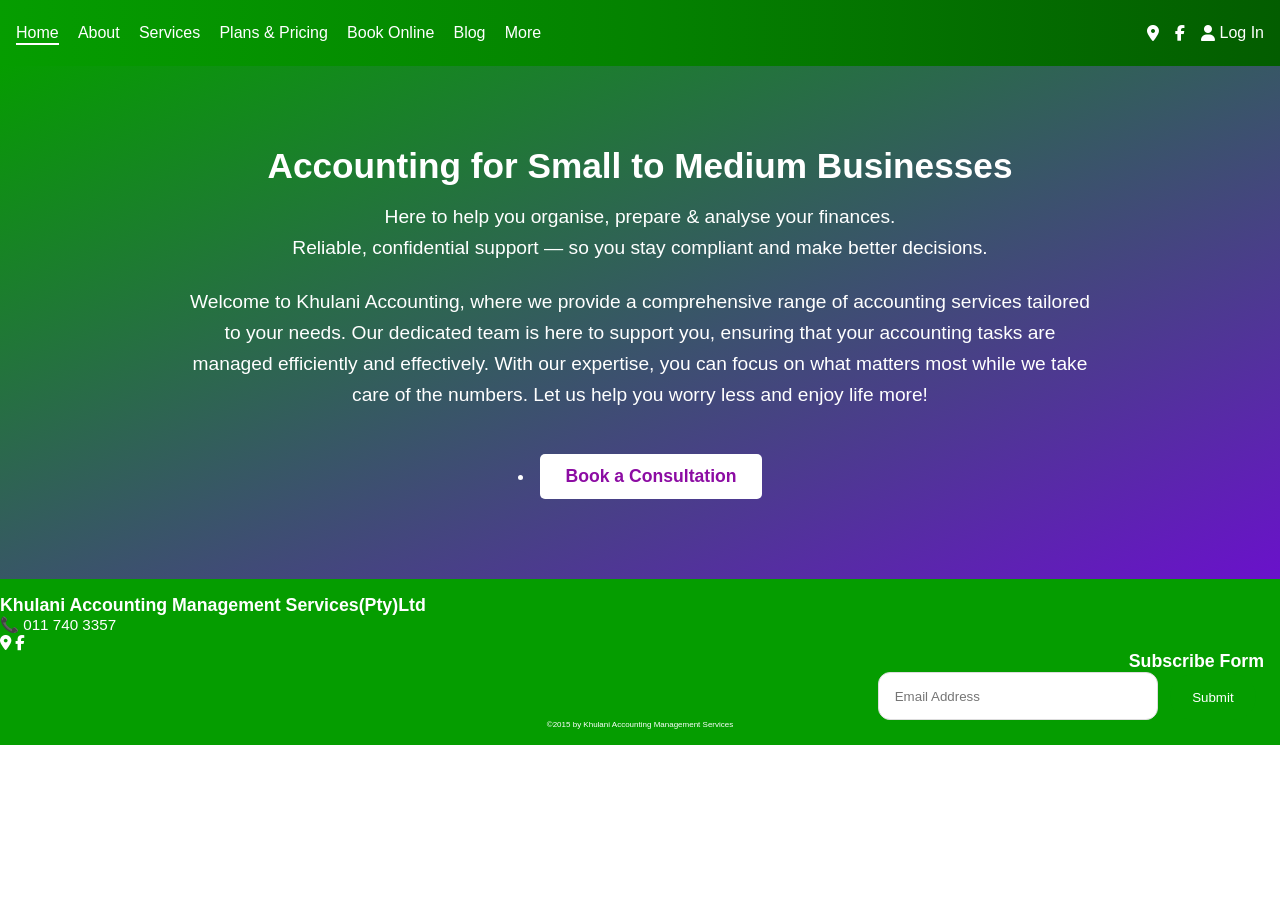
==== index.html @ e210821a "Initial Commit" ====
<!DOCTYPE html>
<html lang="en">
<head>
  <meta charset="UTF-8">
  <meta name="viewport" content="width=device-width, initial-scale=1.0">
  <link rel="icon" href="Images/logo.png" type="image/x-icon">
  <title>Khulani Accounting management services</title>
  <link rel="stylesheet" href="styles.css">
  <link rel="stylesheet" href="https://cdnjs.cloudflare.com/ajax/libs/font-awesome/6.5.0/css/all.min.css">
  <script type="module" src="main.js" defer></script>
</head>
<body>

  <!-- Navbar -->
  <header>
    <nav class="navbar">
      <button id="nav-toggle" class="nav-toggle" aria-label="Toggle navigation">
        <i class="fas fa-bars"></i>
      </button>
      <ul class="nav-links">
        <li><a href="#" data-page="home" class="active-link">Home</a></li>
        <li><a href="#" data-page="about">About</a></li>
        <li><a href="#" data-page="services">Services</a></li>
        <li><a href="#" data-page="pricing">Plans & Pricing</a></li>
        <li><a href="#" data-page="book">Book Online</a></li>
        <li><a href="#" data-page="blog">Blog</a></li>
        <li class="dropdown">
          <a href="#">More</a>
          <ul class="dropdown-menu">
            <li><a href="#" data-page="vacancies">Vacancies</a></li>
            <li><a href="#" data-page="contact">Contact</a></li>
            <li><a href="#" data-page="faq">FAQ</a></li>
            <li><a href="#" data-page="members">Members</a></li>
          </ul>
        </li>
      </ul>
      <div class="nav-icons">
        <a href="https://www.google.com/maps?cid=18111770645987689469" target="_blank"><i class="fas fa-map-marker-alt"></i></a>
        <a href="https://www.facebook.com/RKHAccount" target="_blank"><i class="fab fa-facebook-f"></i></a>
        <a href="#" id="login-btn"><i class="fas fa-user"></i> Log In</a>
      </div>
    </nav>
  </header>

  <!-- Sections -->
  <section id="home" class="page visible hero">
  <h1>Accounting for Small to Medium Businesses</h1>
  <p>Here to help you organise, prepare & analyse your finances.<br>
  Reliable, confidential support — so you stay compliant and make better decisions.</p>

  <p>Welcome to Khulani Accounting, where we provide a comprehensive range of accounting services tailored to your needs. Our dedicated team is here to support you, ensuring that your accounting tasks are managed efficiently and effectively. With our expertise, you can focus on what matters most while we take care of the numbers. Let us help you worry less and enjoy life more!</p>

  <li><a href="#" data-page="book" class="btn">Book a Consultation</a></li>

</section>



<section id="about" class="page">
  <h2>About Khulani Accounting Management Services</h2>

  <!-- Learn All About Us -->
  <div class="about-row">
    <div class="about-text">
      <h3>Learn All About Us</h3>
      <h4>Who We Are</h4>
      <p>Welcome to Khulani Accounting Management Services, your trusted partner in financial clarity and business growth.</p>
      <p>We specialize in delivering professional accounting services tailored to meet the needs of businesses of all sizes.</p>
    </div>
    <div class="about-image">
      <img src="https://images.pexels.com/photos/1181406/pexels-photo-1181406.jpeg?auto=compress&cs=tinysrgb&w=1200" alt="Corporate Team Portrait">
    </div>
  </div>

  <!-- Our Mission -->
  <div class="about-row reverse">
    <div class="about-text">
      <h3>Our Mission</h3>
      <h4>Empowering Success</h4>
      <p>Our mission is to empower businesses with reliable accounting solutions and actionable insights.</p>
      <p>We aim to simplify financial management so you can focus on growth and innovation.</p>
    </div>
    <div class="about-image">
      <img src="https://images.pexels.com/photos/3183171/pexels-photo-3183171.jpeg?auto=compress&cs=tinysrgb&w=1200" alt="Mission Vision Statement">
    </div>
  </div>

  <!-- Our Team & Philosophy -->
  <div class="about-row">
    <div class="about-text">
      <h3>Our Team & Philosophy</h3>
      <h4>Driven by Excellence</h4>
      <p>Our team is composed of experienced professionals committed to transparency, trust, and excellence.</p>
      <p>We believe in building strong relationships with our clients and delivering solutions that matter.</p>
    </div>
    <div class="about-image">
      <img src="https://images.pexels.com/photos/3184360/pexels-photo-3184360.jpeg?auto=compress&cs=tinysrgb&w=1200" alt="Collaboration Philosophy">
    </div>
  </div>

  <!-- Our Commitment -->
  <div class="about-row reverse">
    <div class="about-text">
      <h3>Our Commitment</h3>
      <h4>Focused on Your Success</h4>
      <p>We are committed to guiding you through every financial challenge with clarity and confidence.</p>
      <p>Our solutions are designed to ensure compliance, efficiency, and long‑term sustainability.</p>
    </div>
    <div class="about-image">
      <img src="https://images.pexels.com/photos/5676679/pexels-photo-5676679.jpeg?auto=compress&cs=tinysrgb&w=1200" alt="Handshake Commitment">
    </div>
  </div>

  <!-- Our Way -->
  <div class="about-row">
    <div class="about-text">
      <h3>Our Way</h3>
      <h4>Building Trust Together</h4>
      <p>At Khulani Accounting Management Services, we believe in working hand‑in‑hand with our clients to build trust and achieve shared success.</p>
      <p>Our way is simple: transparency, accountability, and a relentless focus on delivering value.</p>
    </div>
    <div class="about-image">
      <img src="https://images.pexels.com/photos/3184299/pexels-photo-3184299.jpeg?auto=compress&cs=tinysrgb&w=1200" alt="Company Values Icons">
    </div>
  </div>
</section>



<section id="services" class="page">
  <h2>Our Expert Services</h2>

  <!-- Business Consulting -->
  <div class="service-row">
    <div class="service-text">
      <h3>Business Consulting Services</h3>
      <h4>Streamlining Operations</h4>
      <p>Welcome to Khulani Accounting Management Services, where our consulting solutions are designed to let you focus on what truly matters — growing your business!</p>
      <p>We provide tailored strategies to improve efficiency, reduce costs, and empower your team with actionable insights.</p>
    </div>
    <div class="service-image">
      <img src="https://images.pexels.com/photos/3184466/pexels-photo-3184466.jpeg?auto=compress&cs=tinysrgb&w=1200" alt="Business Consulting Meeting">
    </div>
  </div>

  <!-- Financial Strategy -->
  <div class="service-row reverse">
    <div class="service-text">
      <h3>Financial Strategy</h3>
      <h4>Driving Sustainable Growth</h4>
      <p>Stay proactive with our financial consulting services that keep you ahead of industry trends and regulatory requirements.</p>
      <p>We leverage industry insights and analytical tools to provide actionable strategies and plans aligned with your objectives.</p>
      <p>By entrusting your financial strategy to us, you can focus on expanding your business and maximizing profitability.</p>
      <p>Contact us today to explore how we can help you achieve your business vision!</p>
    </div>
    <div class="service-image">
      <img src="https://images.pexels.com/photos/669615/pexels-photo-669615.jpeg?auto=compress&cs=tinysrgb&w=1200" alt="Financial Planning Charts">
    </div>
  </div>

  <!-- Tax Planning -->
  <div class="service-row">
    <div class="service-text">
      <h3>Tax Planning</h3>
      <h4>Optimizing Your Financial Health</h4>
      <p>Our tax specialists offer customized planning services to mitigate your tax liabilities and enhance your financial well-being.</p>
      <p>With extensive expertise in compliance and regulations, we guide you through complex tax scenarios with confidence and clarity.</p>
      <p>We ensure you benefit from all available opportunities, helping you navigate the intricacies of taxation effectively.</p>
    </div>
    <div class="service-image">
      <img src="https://images.pexels.com/photos/669610/pexels-photo-669610.jpeg?auto=compress&cs=tinysrgb&w=1200" alt="Tax Planning Documents">
    </div>
  </div>

  <!-- Business Analysis & Audit -->
  <div class="service-row reverse">
    <div class="service-text">
      <h3>Business Analysis & Audit Services</h3>
      <h4>Ensuring Transparency and Trust</h4>
      <p>Regardless of your business's size or nature, our experts deliver comprehensive analysis and auditing services.</p>
      <p>We cater to a diverse client base, ensuring both individual and organizational needs are met with precision and care.</p>
      <p>Our audits strengthen accountability, build trust, and provide clear insights into your operations.</p>
    </div>
    <div class="service-image">
      <img src="https://images.pexels.com/photos/669622/pexels-photo-669622.jpeg?auto=compress&cs=tinysrgb&w=1200" alt="Audit Team Reviewing Data">
    </div>
  </div>

  <!-- Operational Consulting -->
  <div class="service-row">
    <div class="service-text">
      <h3>Operational Consulting</h3>
      <h4>Strategic guidance to refine your operational processes, enhance productivity, and facilitate effective resource management.</h4>
      <ul>
        <li><strong>Management Solutions:</strong> Customized strategies to optimize team performance, foster collaboration, and empower leadership.</li>
        <li><strong>Strategic Development:</strong> Holistic planning aligned with long-term business goals and marketplace complexities.</li>
        <li><strong>Advisory Services:</strong> Continuous support to adapt to evolving market conditions and sustain a competitive edge.</li>
      </ul>
      <p>Our operational consulting ensures your business remains competitive, agile, and future-ready.</p>
    </div>
    <div class="service-image">
      <img src="https://images.pexels.com/photos/3184300/pexels-photo-3184300.jpeg?auto=compress&cs=tinysrgb&w=1200" alt="Office Teamwork Discussion">
    </div>
  </div>
</section>





  <section id="pricing" class="page">
  <h2>Plans & Pricing</h2>
  <div class="pricing-grid">
    <!-- Starter Plan -->
    <div class="plan">
      <img src="https://images.pexels.com/photos/6693655/pexels-photo-6693655.jpeg?auto=compress&cs=tinysrgb&w=600" alt="Starter Plan Image" />
      <h3>Starter</h3>
      <p class="price">R 1 500 / month</p>
      <ul>
        <li>Dedicated accountant</li>
        <li>Cloud-based software</li>
        <li>Processing & reconciliation</li>
        <li>1 Payslip per month</li>
        <li>EMP 201, UIF, EMP 501</li>
        <li>Provisional & Annual taxation</li>
        <li>Annual Financial Statements</li>
        <li>Perfect for companies with turnover < R1mil</li>
      </ul>
      <button class="buy-btn" data-plan="Starter">Buy Now</button>
    </div>

    <!-- Professional Plan -->
    <div class="plan">
      <img src="https://images.unsplash.com/photo-1554224154-22dec7ec8818?auto=compress&cs=tinysrgb&w=600" alt="Professional Plan Image" />
      <h3>Professional</h3>
      <p class="price">R 2 500 / month</p>
      <ul>
        <li>Dedicated accountant</li>
        <li>Cloud-based software</li>
        <li>Processing & reconciliation</li>
        <li>2–5 Payslips per month</li>
        <li>EMP 201, UIF, EMP 501</li>
        <li>Provisional & Annual taxation</li>
        <li>Annual Financial Statements</li>
        <li>VAT Submission</li>
        <li>Annual tax clearance certificate</li>
        <li>Perfect for companies with turnover R1mil–R2mil</li>
      </ul>
      <button class="buy-btn" data-plan="Professional">Buy Now</button>
    </div>

    <!-- Enterprise Plan -->
    <div class="plan">
      <img src="https://images.pexels.com/photos/6693661/pexels-photo-6693661.jpeg?auto=compress&cs=tinysrgb&w=600" alt="Enterprise Plan Image" />
      <h3>Enterprise</h3>
      <p class="price">R 4 500 / month</p>
      <ul>
        <li>Dedicated accountant</li>
        <li>Cloud-based software</li>
        <li>Processing & reconciliation</li>
        <li>10 Payslips per month</li>
        <li>EMP 201, UIF, EMP 501</li>
        <li>Provisional & Annual taxation</li>
        <li>Annual Financial Statements</li>
        <li>VAT Submissions</li>
        <li>Tax clearance certificates</li>
        <li>COIDA</li>
        <li>Perfect for companies up to R5mil</li>
      </ul>
      <button class="buy-btn" data-plan="Enterprise">Buy Now</button>
    </div>
  </div>
</section>




<section id="book" class="page">
  <h2>Book Online</h2>
  <p>Schedule your consultation with our team today.</p>

  <div class="book-grid">
    <!-- Consulting -->
    <div class="book-card">
      <h3>Consulting</h3>
      <p>Accounting consulting</p>
      <p><strong>Duration:</strong> 1 hr</p>
      <p><strong>Price:</strong> R 500</p>
      <a href="#" class="btn book-btn" data-service="Consulting">Book Now</a>
    </div>

    <!-- Assessment Meeting -->
    <div class="book-card">
      <h3>Assessment Meeting</h3>
      <p>Identify your business’s individual needs</p>
      <p><strong>Duration:</strong> 1 hr</p>
      <p><strong>Price:</strong> FREE</p>
      <a href="#" class="btn book-btn" data-service="Assessment Meeting">Book Now</a>
    </div>

    <!-- Business Plan -->
    <div class="book-card">
      <h3>Business Plan</h3>
      <p>Preparation of business plan for new or established businesses</p>
      <p><strong>Duration:</strong> 1 hr</p>
      <p><strong>Price:</strong> R 2 500</p>
      <a href="#" class="btn book-btn" data-service="Business Plan">Book Now</a>
    </div>
  </div>

  <div class="book-grid">
    <!-- Company Registration -->
    <div class="book-card">
      <h3>Company Registration</h3>
      <p>New company registration</p>
      <p><strong>Duration:</strong> 1 hr</p>
      <p><strong>Price:</strong> R 850</p>
      <a href="#" class="btn book-btn" data-service="Company Registration">Book Now</a>
    </div>

    <!-- B-BBEE Certificate -->
    <div class="book-card">
      <h3>B-BBEE Certificate</h3>
      <p>Certificates for Exempted Micro Enterprises</p>
      <p><strong>Duration:</strong> 15 min</p>
      <p><strong>Price:</strong> R 850</p>
      <a href="#" class="btn book-btn" data-service="B-BBEE Certificate">Book Now</a>
    </div>
  </div>
</section>




  <section id="blog" class="page">
    <h2>Blog</h2>
    <p>Stay updated with our latest articles on accounting, compliance, and business growth.</p>
    <img src="https://images.unsplash.com/photo-1515378791036-0648a3ef77b2?auto=format&fit=crop&w=1200&q=80" alt="Blog posts preview" />
  </section>

  <section id="vacancies" class="page">
    <h2>Vacancies</h2>
    <p>Join our growing team. Explore current opportunities and build your career with RKH Accounting.</p>
    <img src="https://images.unsplash.com/photo-1522075469751-3a6694fb2f61?auto=format&fit=crop&w=1200&q=80" alt="Careers at RKH Accounting" />
  </section>

  <section id="contact" class="page">
    <h2>Contact Us</h2>
    <p>📞 011 740 3357</p>

    <div class="contact-grid">
      <div class="contact-card">
        <p class="contact-intro">
          Have a question or need support? Send us a message and our team will respond within one business day.
        </p>

        <form class="contact-form">
          <div class="form-row">
            <label for="contact-name">Name</label>
            
            <input id="contact-name" type="text" placeholder="Your Name" required>
          </div>

          <div class="form-row">
            <label for="contact-email">Email</label>
            <input id="contact-email" type="email" placeholder="Your Email" required>
          </div>

          <div class="form-row">
            <label for="contact-message">Message</label>
            <textarea id="contact-message" placeholder="Write your message here" required></textarea>
          </div>

          <button type="submit" class="btn">Send Message</button>
        </form>
      </div>
    </div>
  </section>

  <section id="faq" class="page">
    <h2>FAQ</h2>
    <p>Answers to common questions about our services, pricing, and processes.</p>
    <div id="faq-list" class="faq-list">
      <p>Loading FAQs from the database...</p>
    </div>
    <img src="https://images.unsplash.com/photo-1581090700227-4c4f7a3b6d3d?auto=format&fit=crop&w=1200&q=80" alt="FAQ illustration" />
  </section>

  <section id="members" class="page">
    <h2>Members Area</h2>
    <p>Exclusive resources for registered members.</p>
    <img src="https://images.unsplash.com/photo-1521791136064-1c2a4c1c1c1c?auto=format&fit=crop&w=1200&q=80" alt="Members portal" />
  </section>

<!-- Login & Register Modal -->
<div id="login-modal" class="modal">
  <div class="modal-content">
    <span class="close">&times;</span>
    <h2>User Access</h2>

    <!-- Tabs -->
    <div class="tab-buttons">
      <button id="show-login" class="active">Login</button>
      <button id="show-register">Register</button>
    </div>

    <!-- Login Form -->
    <form id="login-form" class="form-section visible">
      <input type="text" id="login-username" placeholder="Username" required>
      <div class="password-wrapper">
        <input type="password" id="login-password" placeholder="Password" required>
        <span class="toggle-password" data-target="login-password" aria-label="Show password"><i class="fas fa-eye"></i></span>
      </div>
      <button type="submit">Login</button>
    </form>

    <!-- Register Form -->
    <form id="register-form" class="form-section">
      <input type="text" id="register-username" placeholder="Choose a Username" required>
      <input type="email" id="register-email" placeholder="Email" required>
      <div class="password-wrapper">
        <input type="password" id="register-password" placeholder="Password" required>
        <span class="toggle-password" data-target="register-password" aria-label="Show password"><i class="fas fa-eye"></i></span>
      </div>
      <div class="password-wrapper">
        <input type="password" id="register-confirm" placeholder="Confirm Password" required>
        <span class="toggle-password" data-target="register-confirm" aria-label="Show password"><i class="fas fa-eye"></i></span>
      </div>
      <button type="submit">Register</button>
    </form>
  </div>
</div>
  

  <!-- Footer -->
 <footer>
  <div class="footer-container">
    <!-- Left side -->
    <div class="footer-left">
      <h3>Khulani Accounting Management Services(Pty)Ltd</h3>
      <p>📞 011 740 3357</p>
      <div class="footer-icons">
        <a href="https://www.google.com/maps?cid=18111770645987689469" target="_blank"><i class="fas fa-map-marker-alt"></i></a>
        <a href="https://www.facebook.com/RKHAccount" target="_blank"><i class="fab fa-facebook-f"></i></a>
      </div>
    </div>

    <!-- Right side -->
    <div class="footer-right">
      <h3>Subscribe Form</h3>
      <form class="subscribe-form">
        <input type="email" placeholder="Email Address" required>
        <button type="submit">Submit</button>
      </form>
    </div>
  </div>

  <!-- Bottom -->
  <div class="footer-bottom">
    <p>©2015 by Khulani Accounting Management Services</p>
  </div>
</footer>


<div id="custom-popup" class="custom-popup">
  <div class="popup-content">
    <span class="popup-close">&times;</span>
    <h2 id="popup-title">Book Your Service</h2>
    <p id="popup-message">Please select a date and time.</p>

    <form id="popup-form">
      <label for="popup-date">Select Date:</label>
      <input type="date" id="popup-date" required>

      <label for="popup-time">Select Time:</label>
      <input type="time" id="popup-time" required>

      <label>Payment Method:</label>
      <div>
        <input type="radio" id="pay-online" name="payment" value="Online" required>
        <label for="pay-online">Pay Online</label>
      </div>
      <div>
        <input type="radio" id="pay-meeting" name="payment" value="At Meeting">
        <label for="pay-meeting">Pay at Meeting</label>
      </div>

      <label>Session Type:</label>
      <div>
        <input type="radio" id="in-person" name="session" value="In Person" required>
        <label for="in-person">In Person</label>
      </div>
      <div>
        <input type="radio" id="online-session" name="session" value="Online">
        <label for="online-session">Online Session</label>
      </div>

      <button type="submit" class="btn">Confirm Booking</button>
    </form>
  </div>
</div>



<!-- Pricing Popup -->
<div id="pricing-popup" class="custom-popup">
  <div class="popup-content">
    <span class="popup-close">&times;</span>
    <h2 id="pricing-title">Purchase Plan</h2>
    <p id="pricing-message">Please select your payment method for this plan.</p>

    <form id="pricing-form">
      <label>Payment Method:</label>
      <div class="option-group">
        <input type="radio" id="pay-card" name="payment" value="Card" required>
        <label for="pay-card">Credit/Debit Card</label>

        <input type="radio" id="pay-bank" name="payment" value="Bank Transfer">
        <label for="pay-bank">Bank Transfer</label>

        <input type="radio" id="pay-other" name="payment" value="Other">
        <label for="pay-other">Other</label>
      </div>

      <button type="submit" class="btn">Confirm Purchase</button>
    </form>
  </div>
</div>

<div id="blog-popup" class="popup" style="display:none;">
  <div class="popup-content">
    <span class="popup-close">&times;</span>
    <h2 id="popup-blog-title"></h2>
    <img id="popup-blog-image" alt="">
    <div id="popup-blog-content" class="popup-scroll"></div>
  </div>
</div>



</body>
</html>
---- styles.css ----
/* Base Reset */
* { margin: 0; padding: 0; box-sizing: border-box; }
html, body { height: 100%; width: 100%; }
body { font-family: "Segoe UI", Arial, sans-serif; background: #fff; color: #333; }

/* ===== ANIMATIONS ===== */

@keyframes fadeIn {
  from {
    opacity: 0;
  }
  to {
    opacity: 1;
  }
}

@keyframes fadeOut {
  from {
    opacity: 1;
  }
  to {
    opacity: 0;
  }
}

@keyframes slideInUp {
  from {
    opacity: 0;
    transform: translateY(30px);
  }
  to {
    opacity: 1;
    transform: translateY(0);
  }
}

@keyframes slideInDown {
  from {
    opacity: 0;
    transform: translateY(-30px);
  }
  to {
    opacity: 1;
    transform: translateY(0);
  }
}

@keyframes slideInLeft {
  from {
    opacity: 0;
    transform: translateX(-30px);
  }
  to {
    opacity: 1;
    transform: translateX(0);
  }
}

@keyframes slideInRight {
  from {
    opacity: 0;
    transform: translateX(30px);
  }
  to {
    opacity: 1;
    transform: translateX(0);
  }
}

@keyframes scaleIn {
  from {
    opacity: 0;
    transform: scale(0.95);
  }
  to {
    opacity: 1;
    transform: scale(1);
  }
}

@keyframes slideOutUp {
  from {
    opacity: 1;
    transform: translateY(0);
  }
  to {
    opacity: 0;
    transform: translateY(-50px);
  }
}

@keyframes slideOutDown {
  from {
    opacity: 1;
    transform: translateY(0);
  }
  to {
    opacity: 0;
    transform: translateY(50px);
  }
}

@keyframes glow {
  0%, 100% {
    box-shadow: 0 0 5px rgba(0, 123, 255, 0.5);
  }
  50% {
    box-shadow: 0 0 20px rgba(0, 123, 255, 0.8);
  }
}

/* Navbar */
header {
  background: linear-gradient(to right, #059d00, #a5cca4, #035d00);
  padding: 0.75rem 2rem;
  color: #fff;
}
.navbar { 
  display: flex; 
  justify-content: space-between; 
  align-items: center; 
}
.nav-links { 
  list-style: none; 
  display: flex; 
  gap: 1.5rem; 
}
.nav-links li {
  animation: slideInDown 0.5s ease-out;
  animation-fill-mode: both;
}
.nav-links li:nth-child(1) { animation-delay: 0.1s; }
.nav-links li:nth-child(2) { animation-delay: 0.2s; }
.nav-links li:nth-child(3) { animation-delay: 0.3s; }
.nav-links li:nth-child(4) { animation-delay: 0.4s; }
.nav-links li:nth-child(5) { animation-delay: 0.5s; }
.nav-links li:nth-child(6) { animation-delay: 0.6s; }
.nav-links li:nth-child(7) { animation-delay: 0.7s; }
.nav-links a {
  text-decoration: none;
  color: #fff;
  font-weight: 500;
  padding-bottom: 2px;
  transition: all 0.3s ease;
  position: relative;
}
.nav-links a:hover { 
  opacity: 0.8;
  transform: translateY(-3px);
}
.nav-links a.active-link { 
  border-bottom: 2px solid #fff;
  animation: glow 1.5s ease-in-out infinite;
}

/* Dropdown */
.dropdown { position: relative; }
.dropdown-menu {
  display: none;
  position: absolute;
  background: #fff;
  color: #333;
  list-style: none;
  padding: 0.5rem 0;
  margin: 0;
  top: 100%;
  left: 0;
  min-width: 160px;
  box-shadow: 0 2px 6px rgba(0,0,0,0.15);
  animation: slideInUp 0.3s ease-out;
  animation-fill-mode: both;
}
.dropdown-menu li { 
  padding: 0.5rem 1rem;
  transition: all 0.3s ease;
}
.dropdown-menu li a {
  color: #333;
  text-decoration: none;
  display: block;
}
.dropdown-menu li a:hover { 
  background: #b00096;
  color: #fff;
  transform: translateX(5px);
}
.dropdown:hover .dropdown-menu { display: block; }

/* Icons */
.nav-icons { 
  display: flex; 
  align-items: center; 
  gap: 1rem; 
}
.nav-icons a {
  color: #fff;
  text-decoration: none;
  display: flex;
  align-items: center;
  gap: 0.3rem;
  transition: all 0.3s ease;
  animation: slideInDown 0.5s ease-out;
  animation-fill-mode: both;
}
.nav-icons a:nth-child(1) { animation-delay: 0.8s; }
.nav-icons a:nth-child(2) { animation-delay: 0.9s; }
.nav-icons a:nth-child(3) { animation-delay: 1s; }
.nav-icons a:hover { 
  opacity: 0.8;
  transform: scale(1.2);
  color: #fff;
}

/* Page Sections */
.page {
  display: none;
  width: 100%;
  background: linear-gradient(to bottom right, #059d00, #6a11cb);
  color: #fff;
  text-align: center;
  padding: 5rem 2rem;
  animation: fadeIn 0.6s ease-in-out;
}
.page.visible { 
  display: block;
  animation: slideInUp 0.5s ease-out;
}
.page h1, .page h2 {
  font-size: 2.2em;
  margin-bottom: 1rem;
}
.page p {
  font-size: 1.2em;
  max-width: 900px;
  margin: 0 auto 1.5rem auto;
  line-height: 1.6;
}
.page img {
  max-width: 100%;
  border-radius: 8px;
  margin-top: 1rem;
}

/* Buttons */
.btn {
  display: inline-block;
  margin-top: 20px;
  padding: 12px 25px;
  font-size: 1.1em;
  font-weight: bold;
  color: #8c0ca3;
  background: #fff;
  border: none;
  border-radius: 5px;
  cursor: pointer;
  text-decoration: none;
  transition: background 0.3s ease;
}
.btn:hover { background: #910068; color: white; }

/* Footer */
footer {
  background: #059d00;
  color: #fff;
  padding: 2rem;
  font-size: 0.95rem;
  width: 100%;
}

footer,
footer * {
  color: #fff;
}

.footer-content {
  display: flex;
  justify-content: space-between;
  align-items: flex-start;
  flex-wrap: wrap;
  gap: 2rem;
}

.footer-left,
.footer-right {
  flex: 1 1 45%;
}

.footer-left {
  text-align: left;
}

.footer-right {
  text-align: right;
  padding-right: 1rem;
}

.footer-right .subscribe-form {
  display: flex;
  justify-content: flex-end;
  align-items: flex-end;
  gap: 0.75rem;
  flex-wrap: wrap;
  margin-right: 0.5rem;
}

.footer-right .subscribe-form input {
  flex: 1 1 240px;
  max-width: 280px;
  min-width: 180px;
  padding: 0.95rem 1rem;
  border: 1px solid #cbd5e1;
  border-radius: 12px;
  background: #f8fafc;
  color: #0f172a;
  transition: border-color 0.25s ease, box-shadow 0.25s ease;
}

.footer-right .subscribe-form input:focus {
  outline: none;
  border-color: #059d00;
  box-shadow: 0 0 0 4px rgba(5, 157, 0, 0.12);
}

.footer-left h3,
.footer-right h3,
.footer-left p,
.footer-bottom {
  color: #fff;
}

.footer-bottom {
  font-size: 0.50rem;
}

.footer-icons a {
  color: #fff;
}

.footer-right .subscribe-form input {
  color: #333;
  background: #fff;
  border: 1px solid #ddd;
}

.footer-right .subscribe-form button {
  padding: 0.95rem 1.4rem;
  border-radius: 999px;
  background: #059d00;
  color: #fff;
  border: none;
  cursor: pointer;
  transition: background 0.25s ease, transform 0.25s ease;
}

.footer-right .subscribe-form button:hover {
  background: #047a00;
  transform: translateY(-1px);
}

/* Modal */
.modal {
  display: none;
  position: fixed;
  z-index: 2000;
  left: 0; top: 0;
  width: 100%; height: 100%;
  background: rgba(0,0,0,0.6);
}
.modal-content {
  background: #fff;
  margin: 10% auto;
  padding: 2rem;
  border-radius: 8px;
  width: 300px;
  text-align: center;
}
.modal-content h2 { margin-bottom: 1rem; color: #2575fc; }
.modal-content input {
  width: 100%;
  padding: 0.75rem;
  margin-bottom: 1rem;
  border: 1px solid #ccc;
  border-radius: 4px;
}
.modal-content button {
  width: 100%;
  padding: 0.75rem;
  background: #2575fc;
  color: #fff;
  border: none;
  border-radius: 4px;
  cursor: pointer;
}
.modal-content button:hover { background: #6a11cb; }
.close {
  float: right;
  font-size: 1.5rem;
  cursor: pointer;
  color: #333;
}

/* Services Section */
#services {
  padding: 60px 20px;
  background-color: #f9f9f9;
}
#services h2 {
  text-align: center;
  font-size: 2.4em;
  margin-bottom: 50px;
  color: #ffffff;
}
.service-row {
  display: flex;
  align-items: center;
  justify-content: space-between;
  margin-bottom: 60px;
  flex-wrap: wrap;
}
.service-row.reverse { flex-direction: row-reverse; }
.service-text { flex: 1; padding: 20px; }
.service-text h3 { font-size: 1.6em; color: #ffffff; margin-bottom: 8px; }
.service-text h4 { font-size: 1.1em; color: #ffffff; margin-bottom: 12px; }
.service-text p { font-size: 0.95em; color: #ffffff; line-height: 1.6; margin-bottom: 10px; }
.service-text ul { list-style: disc; padding-left: 20px; color: #ffffff; font-size: 0.95em; margin-bottom: 10px; }
.service-image { flex: 1; padding: 20px; }
.service-image img { width: 100%; height: 280px; object-fit: cover; border-radius: 8px; }

/* Pricing Section */
.pricing-grid {
  display: flex;
  gap: 20px;
  justify-content: center;
  margin: 30px 0;
}
.plan {
  background: #fff;
  border: 1px solid #ddd;
  padding: 20px;
  flex: 1;
  text-align: center;
  border-radius: 8px;
  box-shadow: 0 2px 6px rgba(0,0,0,0.1);
}
.plan img {
  width: 100%;
  height: 180px;
  object-fit: cover;
  border-radius: 6px;
  margin-bottom: 15px;
}
.plan h3 { margin-bottom: 10px; color: #333; }
.plan .price { font-size: 18px; font-weight: bold; margin-bottom: 10px; color: #d2691e; }
.plan ul { list-style: none; padding: 0; margin: 0 0 15px 0; text-align: left; }
.plan ul li { margin: 5px 0; color: #555; }
.buy-btn {
  background: #d2691e;
  color: #fff;
  border: none;
  padding: 10px 18px;
  border-radius: 5px;
  cursor: pointer;
  transition: background 0.3s;
}
.buy-btn:hover { background: #a0522d; }

/* About Section */
#about {
  padding: 60px 20px;
  background-color: #f9f9f9;
}
#about h2 {
  text-align: center;
  font-size: 2.4em;
  margin-bottom: 50px;
  color: #ffffff;
}
.about-row {
  display: flex;
  align-items: center;
  justify-content: space-between;
  margin-bottom: 60px;
  flex-wrap: wrap;
}
.about-row.reverse { flex-direction: row-reverse; }
.about-text { flex: 1; padding: 20px; }
.about-text h3 { font-size: 1.6em; color: #ffffff; margin-bottom: 8px; }
.about-text h4 { font-size: 1.1em; color: #ffffff; margin-bottom: 12px; }
.about-text p { font-size: 0.95em; color: #ffffff; line-height: 1.6; margin-bottom: 10px; }
.about-text ul { list-style: disc; padding-left: 20px; color: #ffffff; font-size: 0.95em; margin-bottom: 10px; }
.about-image { flex: 1; padding: 20px; }
.about-image img { width: 100%; height: 280px; object-fit: cover; border-radius: 8px; }

/* Book Online Section */
#book {
  padding: 60px 20px;
  background: linear-gradient(to bottom right, #059d00, #6a11cb);
  text-align: center;
}
#book h2 {
  font-size: 2.4em;
  margin-bottom: 20px;
  color: #fff;
}
#book p {
  font-size: 1.2em;
  margin-bottom: 30px;
  color: #fff;
}
.book-grid {
  display: flex;
  flex-wrap: wrap;
  gap: 20px;
  justify-content: center;
  margin-bottom: 40px;
}
.book-card {
  background: #2a2a2a;
  border: 1px solid #6a11cb;
  border-radius: 8px;
  padding: 20px;
  flex: 1 1 280px;
  max-width: 320px;
  color: #fff;
  box-shadow: 0 4px 12px rgba(0,0,0,0.4);
  transition: transform 0.3s ease;
}
.book-card:hover { transform: translateY(-5px); }
.book-card h3 { font-size: 1.4em; margin-bottom: 10px; color: #fff; }
.book-card p { margin-bottom: 8px; font-size: 0.95em; color: #fff; }
.book-card .btn { margin-top: 10px; display: inline-block; width: 100%; text-align: center; }

/* Popup Overlay */
.custom-popup {
  display: none;
  position: fixed;
  top: 0; left: 0;
  width: 100%; height: 100%;
  background: rgba(0,0,0,0.75);
  justify-content: center;
  align-items: center;
  z-index: 3000;
  animation: fadeIn 0.3s ease;
}

/* Popup Card */
.popup-content {
  background: #1f1f1f;
  border: 2px solid #6a11cb;
  border-radius: 12px;
  padding: 2rem;
  width: 420px;
  max-width: 90%;
  text-align: left;
  color: #fff;
  box-shadow: 0 6px 20px rgba(0,0,0,0.6);
  position: relative;
  animation: slideUp 0.3s ease;
}
.popup-content h2 {
  margin-bottom: 0.5rem;
  font-size: 1.6em;
  color: #059d00;
}
.popup-content p {
  margin-bottom: 1.2rem;
  font-size: 1em;
  color: #ddd;
}
.popup-content label {
  display: block;
  margin: 10px 0 5px;
  font-weight: 600;
  color: #fff;
}
.popup-content input[type="date"],
.popup-content input[type="time"] {
  width: 100%;
  padding: 0.6rem;
  margin-bottom: 15px;
  border: 1px solid #555;
  border-radius: 6px;
  background: #2a2a2a;
  color: #fff;
  transition: border 0.3s ease;
}
.popup-content input[type="date"]:focus,
.popup-content input[type="time"]:focus {
  border: 1px solid #6a11cb;
  outline: none;
}

/* Radio buttons styled */
.popup-content .option-group {
  display: flex;
  gap: 15px;
  margin-bottom: 15px;
}
.popup-content .option-group label {
  background: #2a2a2a;
  border: 1px solid #6a11cb;
  border-radius: 6px;
  padding: 8px 12px;
  cursor: pointer;
  transition: background 0.3s ease, border 0.3s ease;
}
.popup-content .option-group input[type="radio"] { display: none; }
.popup-content .option-group input[type="radio"]:checked + label {
  background: linear-gradient(to right, #6a11cb, #910068);
  border: 1px solid #059d00;
}

/* Buttons */
.popup-content .btn {
  background: linear-gradient(to right, #6a11cb, #910068);
  color: #fff;
  border: none;
  padding: 12px 20px;
  border-radius: 6px;
  cursor: pointer;
  transition: background 0.3s ease;
  width: 100%;
  font-size: 1em;
  font-weight: 600;
}
.popup-content .btn:hover {
  background: linear-gradient(to right, #059d00, #048200);
}

/* Close button */
.popup-close {
  position: absolute;
  top: 12px; right: 16px;
  font-size: 1.6rem;
}

.page {
  display: none;
}
.page.visible {
  display: block;
}

.tab-buttons {
  display: flex;
  justify-content: center;
  margin-bottom: 1rem;
}
.tab-buttons button {
  flex: 1;
  padding: 0.5rem;
  border: none;
  background: #eee;
  cursor: pointer;
}
.tab-buttons button.active {
  background: #2575fc;
  color: #fff;
}
.form-section {
  display: none;
}
.form-section.visible {
  display: block;
}

    .password-wrapper {
      position: relative;
      display: flex;
      align-items: center;
    }
    .password-wrapper input {
      width: 100%;
      padding-right: 2.5rem;
    }
    .toggle-password {
      position: absolute;
      right: 0.9rem;
      cursor: pointer;
      color: #666;
      display: inline-flex;
      align-items: center;
      justify-content: center;
      height: 100%;
      top: 50%;
      transform: translateY(-50%);
    }
    .toggle-password:hover {
      color: #111;
    }
    .faq-list {
      margin-top: 1rem;
    }
    .faq-item {
      border: 1px solid #ddd;
      border-radius: 0.5rem;
      padding: 1rem;
      margin-bottom: 0.75rem;
      background: #fff;
    }
    .faq-item h4 {
      margin: 0 0 0.5rem;
    }
    .faq-item p {
      margin: 0;
    }

/* Admin dashboard layout */
header {
  background: linear-gradient(to right, #059d00, #048200, #035d00) !important;
  padding: 1.5rem 1rem;
  color: #fff;
}
header h1 {
  margin: 0 0 1rem 0;
  font-size: 1.9rem;
  letter-spacing: 0.02em;
}
.admin-nav {
  display: flex;
  justify-content: center;
  gap: 1.5rem;
  flex-wrap: wrap;
}
.admin-nav a {
  color: #fff;
  text-decoration: none;
  padding: 0.5rem 1rem;
  border-radius: 0.5rem;
  transition: background 0.2s ease;
}
.admin-nav a:hover {
  background: rgba(255, 255, 255, 0.2);
}
main.container {
  max-width: 1200px;
  margin: 2rem auto;
  padding: 0 1rem;
  display: grid;
  gap: 1.5rem;
}
.panel {
  background: #fff;
  border: 1px solid #e6edf8;
  border-radius: 1rem;
  box-shadow: 0 12px 30px rgba(15, 23, 42, 0.08);
  padding: 1.5rem;
}
.panel h2 {
  margin-top: 0;
  color: #102a43;
}
.card {
  background: #f8fbff;
  border: 1px solid #e5effc;
  border-radius: 1rem;
  padding: 1.25rem;
  margin-bottom: 1rem;
}
.card h3 {
  margin-top: 0;
  font-size: 1.1rem;
  color: #102a43;
}
.card form {
  display: grid;
  gap: 1rem;
}
.card input[type="text"],
.card textarea,
.controls input {
  width: 100%;
  border: 1px solid #d9e2ec;
  border-radius: 0.75rem;
  padding: 0.9rem 1rem;
  background: #fff;
  color: #102a43;
  font: inherit;
  box-sizing: border-box;
}
.card textarea {
  min-height: 120px;
  resize: vertical;
}
.card button,
.controls button {
  border: none;
  border-radius: 0.75rem;
  background: #2575fc;
  color: #fff;
  padding: 0.9rem 1rem;
  cursor: pointer;
  transition: background 0.2s ease;
}
.card button:hover,
.controls button:hover {
  background: #1a60d8;
}
.controls {
  display: flex;
  gap: 0.75rem;
  flex-wrap: wrap;
  margin-bottom: 1rem;
}
#users-table,
#blogs-table,
#vacancies-table,
#faqs-table {
  width: 100%;
  border-collapse: collapse;
  background: #fff;
}
#users-table th,
#users-table td,
#blogs-table th,
#blogs-table td,
#vacancies-table th,
#vacancies-table td,
#faqs-table th,
#faqs-table td {
  text-align: left;
  padding: 0.9rem 1rem;
  border-bottom: 1px solid #edf2f7;
}
#users-table th,
#blogs-table th,
#vacancies-table th,
#faqs-table th {
  background: #f1f5f9;
  color: #1e293b;
  font-weight: 600;
}
#users-table tbody tr:hover,
#blogs-table tbody tr:hover,
#vacancies-table tbody tr:hover,
#faqs-table tbody tr:hover {
  background: #f8fbff;
}
#users-table td:last-child {
  width: 1%;
  white-space: nowrap;
}
.view-all {
  display: inline-block;
  margin-top: 1rem;
  padding: 0.75rem 1.5rem;
  background: #2575fc;
  color: #fff;
  text-decoration: none;
  border-radius: 0.75rem;
  transition: background 0.2s ease;
}
.view-all:hover {
  background: #1a60d8;
}
.status-summary {
  margin-bottom: 1rem;
  padding: 1rem;
  background: #e8f4f8;
  border-radius: 0.5rem;
  border-left: 4px solid #2575fc;
}
footer {
  text-align: center;
  padding: 1rem 0;
  color: #64748b;
  font-size: 0.95rem;
}
@media (min-width: 900px) {
  main.container {
    grid-template-columns: 1.2fr 0.8fr;
  }
}
@media (max-width: 760px) {
  main.container {
    grid-template-columns: 1fr;
  }
  .controls {
    flex-direction: column;
  }
  .card,
  .panel {
    padding: 1rem;
  }
}

.page,
.nav-links li,
.nav-icons a,
.plan,
.book-card,
.service-row,
.faq-item,
.booking-item,
.vacancy-card,
.modal,
.popup-content,
.custom-popup {
  animation-timing-function: cubic-bezier(0.22, 1, 0.36, 1);
  animation-duration: 0.75s;
  animation-fill-mode: both;
  backface-visibility: hidden;
  transform: translateZ(0);
}



.btn,
input,
textarea,
select,
.footer-icons a,
.nav-links a,
.nav-icons a {
  transition: transform 0.28s ease, box-shadow 0.28s ease, background-color 0.28s ease, color 0.28s ease;
}

.modal,
.custom-popup {
  animation-duration: 0.45s;
}

.page.visible {
  animation-duration: 0.85s;
}

.service-row,
.plan,
.book-card,
.vacancy-card,
.faq-item,
.booking-item {
  transition: transform 0.35s ease, box-shadow 0.35s ease;
}

.blog-card {
 background: linear-gradient(to bottom right, #059d00, #6a11cb);   
  color: #000;            /* black text */
  padding: 15px;
  border-radius: 8px;
  box-shadow: 0 0 10px rgba(0,0,0,0.1);
  text-align: center;
}

.blog-card img {
  display: block;
  max-width: 200px;       /* smaller image size */
  height: auto;           /* keep proportions */
  margin: 0 auto 10px;    /* center image with spacing */
  border-radius: 6px;
}

.blog-card h3 {
  color: #000;            /* ensure headings are black */
  margin: 10px 0;
}

.blog-card .blog-content {
  color: #000;            /* ensure content text is black */
  background: #fff;       /* white background */
  padding: 10px;
  border-radius: 6px;
  text-align: left;
}


header,
.navbar {
  position: relative;
  z-index: 1000;
}

.dropdown-menu {
  position: absolute;
  top: 100%;
  left: 0;
  z-index: 10000;
  min-width: 180px;
  overflow: visible;
}

#contact {
  padding: 60px 20px;
  background: linear-gradient(to bottom right, #059d00, #6a11cb);
  color: #fff;
}

#contact h2 {
  font-size: 2.4em;
  margin-bottom: 0.5rem;
  color: #fff;
}

#contact p {
  font-size: 1.05rem;
  margin-bottom: 2rem;
  color: #eef9f2;
}

.contact-grid {
  display: grid;
  justify-content: center;
  align-items: start;
  gap: 2rem;
  padding-top: 1rem;
}

.contact-card {
  width: 100%;
  max-width: 720px;
  margin: 0 auto;
}

.contact-intro {
  margin-bottom: 1.8rem;
  line-height: 1.8;
  color: #334155;
}

.contact-form .form-row {
  margin-bottom: 1.4rem;
}

.contact-form label {
  display: block;
  font-weight: 600;
  margin-bottom: 0.5rem;
  color: #0f172a;
}

.contact-form input[type="text"],
.contact-form input[type="email"],
.contact-form textarea {
  width: 100%;
  border: 1px solid #cbd5e1;
  border-radius: 12px;
  padding: 0.95rem 1rem;
  font-size: 1rem;
  color: #0f172a;
  background: #f8fafc;
  transition: border-color 0.25s ease, box-shadow 0.25s ease;
}

.contact-form input[type="text"]:focus,
.contact-form input[type="email"]:focus,
.contact-form textarea:focus {
  border-color: #059d00;
  outline: none;
  box-shadow: 0 0 0 4px rgba(5, 157, 0, 0.12);
}

.contact-form textarea {
  min-height: 220px;
  resize: vertical;
  line-height: 1.6;
}

.contact-form .btn {
  width: 100%;
  background: #059d00;
  color: #fff;
  border-radius: 999px;
  padding: 0.95rem 1.4rem;
  font-size: 1rem;
}

.contact-form .btn:hover {
  background: #047a00;
}

.contact-image {
  display: flex;
  align-items: center;
  justify-content: center;
}

.contact-image img {
  width: 100%;
  border-radius: 18px;
  object-fit: cover;
  min-height: 420px;
  box-shadow: 0 24px 60px rgba(0, 0, 0, 0.18);
}

@media (max-width: 900px) {
  .contact-grid {
    grid-template-columns: 1fr;
  }

  .contact-image img {
    min-height: 280px;
  }
}

/* Mobile nav toggle */
.nav-toggle {
  display: none;
  background: transparent;
  border: none;
  color: #fff;
  font-size: 1.25rem;
  cursor: pointer;
  align-items: center;
  gap: .5rem;
}

/* when nav is collapsed on small screens */
@media (max-width: 900px) {
  .nav-toggle {
    display: inline-flex;
  }

  .nav-links {
    display: none;
    position: absolute;
    top: 60px;
    left: 0;
    right: 0;
    background: linear-gradient(to right, #059d00, #048200, #035d00);
    flex-direction: column;
    gap: 0;
    padding: 0.75rem 1rem;
    z-index: 1500;
    border-bottom-left-radius: 8px;
    border-bottom-right-radius: 8px;
  }

  .nav-links.open {
    display: flex;
  }

  .nav-links li {
    width: 100%;
    margin: 0.25rem 0;
  }

  .nav-links a {
    display: block;
    padding: 0.75rem 0.5rem;
    color: #fff !important;
    font-weight: 600;
  }

  .nav-icons {
    gap: 0.5rem;
  }

  /* Dropdown menu in mobile: show inline under parent */
  .dropdown .dropdown-menu {
    position: static;
    background: transparent;
    box-shadow: none;
    padding-left: 1rem;
    display: none;
  }

  .dropdown.open .dropdown-menu,
  .dropdown-menu.open {
    display: block;
  }

  .dropdown-menu li a {
    color: #fff;
    padding: 0.5rem 0;
  }
}

/* Slightly smoother, longer timing for mobile transitions */
.nav-links,
.dropdown-menu {
  transition: all 300ms cubic-bezier(.22,1,.36,1);
}

/* ensure dropdown overlaps content on desktop */
.dropdown-menu {
  z-index: 1200;
}

/* responsive navbar */
.nav-toggle {
  display: none;
  background: transparent;
  border: none;
  color: #fff;
  font-size: 1.4rem;
  cursor: pointer;
  padding: 0.25rem;
}

.navbar {
  align-items: center;
  justify-content: space-between;
  flex-wrap: wrap;
}

.nav-links {
  display: flex;
  gap: 1.2rem;
  align-items: center;
  flex-wrap: wrap;
}

.dropdown-menu {
  position: absolute;
  top: 100%;
  left: 0;
  min-width: 180px;
  z-index: 1000;
  background: #fff;
  color: #333;
}

/* smaller screens */
@media (max-width: 900px) {
  .nav-toggle {
    display: inline-flex;
  }

  .nav-links {
    display: none;
    width: 100%;
    flex-direction: column;
    gap: 0;
    background: linear-gradient(to right, #059d00, #048200, #035d00);
    padding: 1rem;
    border-radius: 0 0 12px 12px;
  }

  .nav-links.open {
    display: flex;
  }

  .nav-links li {
    width: 100%;
  }

  .nav-links a {
    display: block;
    width: 100%;
    padding: 0.9rem 0;
  }

  .nav-icons {
    width: 100%;
    justify-content: flex-end;
    margin-top: 0.5rem;
  }

  .dropdown-menu {
    position: static;
    box-shadow: none;
    background: transparent;
    padding-left: 1rem;
  }

  .dropdown.open .dropdown-menu {
    display: block;
  }
}

@media (max-width: 760px) {
  header {
    padding: 1rem;
  }

  .page {
    padding: 3rem 1.2rem;
  }

  .about-row,
  .service-row,
  .pricing-grid,
  .book-grid,
  .contact-grid,
  .footer-container {
    flex-direction: column;
    align-items: stretch;
  }

  .about-row,
  .service-row {
    flex-direction: column;
  }

  .pricing-grid,
  .book-grid {
    gap: 1rem;
  }

  .plan,
  .book-card,
  .contact-card,
  .footer-left,
  .footer-right {
    width: 100%;
    max-width: 100%;
  }

  .footer-container {
    gap: 1.5rem;
  }

  .contact-grid {
    padding-top: 0;
  }

  .contact-card {
    padding: 1.5rem;
  }

  .footer-right .subscribe-form {
    flex-direction: column;
  }

  .footer-right .subscribe-form input,
  .footer-right .subscribe-form button {
    width: 100%;
  }
}

.popup {
  display: none; /* hidden until triggered */
  position: fixed;
  z-index: 1000;
  inset: 0;
  background: rgba(0,0,0,0.7); /* dark overlay */
  display: flex;
  align-items: center;
  justify-content: center;
}

.popup-content {
  background: #fff;       /* white background */
  color: #000;            /* black text */
  width: 90%;
  height: 90%;            /* fill most of screen height */
  max-width: 700px;
  border-radius: 20px;    /* smoother rounded corners */
  padding: 20px;
  overflow-y: auto;
  position: relative;
  animation: fadeIn 0.3s ease;

  /* gradient border with matching radius */
  border: 6px solid transparent;
  border-image: linear-gradient(to right, #059d00, #048200, #035d00) 1;
  box-shadow: 0 0 20px rgba(0,0,0,0.3);
}

.popup-close {
  position: absolute;
  top: 15px;
  right: 20px;
  font-size: 24px;
  cursor: pointer;
  color: #000; /* black close button */
}

#popup-blog-image {
  max-width: 100%;
  max-height: fit-content;        /* ensures image fits neatly */
  object-fit: contain;
  margin: 15px 0;
  border-radius: 10px;
}

#popup-blog-content {
  color: #000;            /* all text black */
  background: #fff;       /* white background */
  line-height: 1.6;       /* comfortable spacing */
  font-size: 16px;
}

#popup-blog-content h1,
#popup-blog-content h2,
#popup-blog-content h3 {
  color: #000;
  font-weight: normal;    /* no bold */
  font-size: 1.4em;       /* slightly larger for hierarchy */
  margin-top: 1em;
  margin-bottom: 0.5em;
}

#popup-blog-content p {
  color: #000;
  margin: 0.75em 0;
  font-weight: normal;    /* ensure body text is normal */
}



@keyframes fadeIn {
  from { opacity: 0; transform: scale(0.95); }
  to { opacity: 1; transform: scale(1); }
}
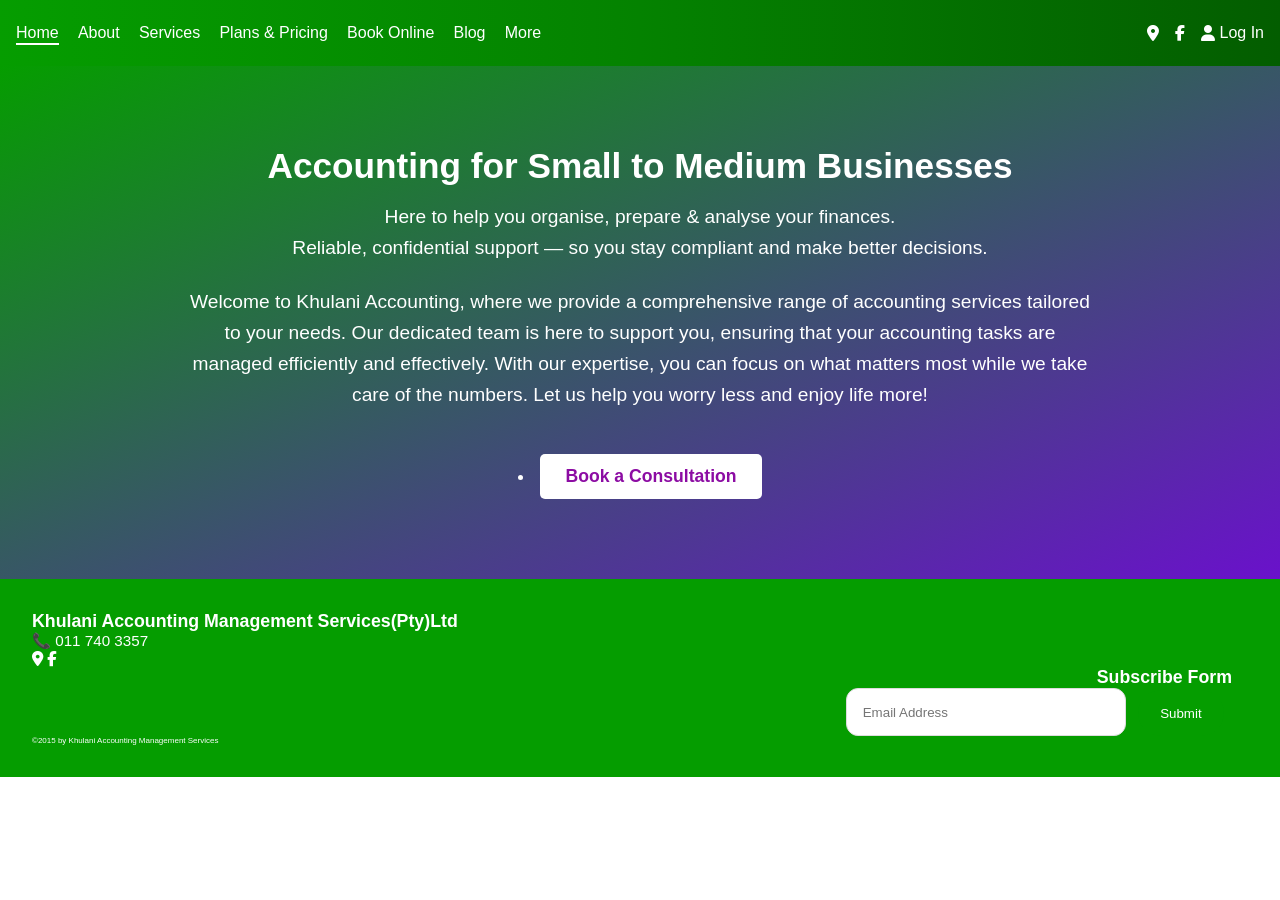
==== commit ac755062: "Optimized for mobile and edited some page info" ====
--- a/index.html
+++ b/index.html
@@ -54,159 +54,201 @@
 
 </section>
 
-
-
 <section id="about" class="page">
   <h2>About Khulani Accounting Management Services</h2>
 
-  <!-- Learn All About Us -->
+  <!-- Overview -->
   <div class="about-row">
     <div class="about-text">
-      <h3>Learn All About Us</h3>
-      <h4>Who We Are</h4>
-      <p>Welcome to Khulani Accounting Management Services, your trusted partner in financial clarity and business growth.</p>
-      <p>We specialize in delivering professional accounting services tailored to meet the needs of businesses of all sizes.</p>
+      <h3>Who We Are</h3>
+      <h4>Your Trusted Financial Partner</h4>
+      <p>
+        Khulani Accounting Management Services is dedicated to helping businesses achieve financial clarity, stability, and growth. 
+        We provide professional, tailored accounting solutions designed to meet the unique needs of both small and established businesses. 
+        Our approach combines expertise, innovation, and a deep understanding of financial processes to deliver results that truly matter.
+      </p>
+      <p>
+        We don’t just manage numbers — we help you understand them, use them, and grow from them.
+      </p>
     </div>
     <div class="about-image">
-      <img src="https://images.pexels.com/photos/1181406/pexels-photo-1181406.jpeg?auto=compress&cs=tinysrgb&w=1200" alt="Corporate Team Portrait">
-    </div>
-  </div>
-
-  <!-- Our Mission -->
+      <img src="https://images.pexels.com/photos/1181406/pexels-photo-1181406.jpeg" alt="Corporate Team">
+    </div>
+  </div>
+
+  <!-- Mission + Commitment -->
   <div class="about-row reverse">
     <div class="about-text">
       <h3>Our Mission</h3>
-      <h4>Empowering Success</h4>
-      <p>Our mission is to empower businesses with reliable accounting solutions and actionable insights.</p>
-      <p>We aim to simplify financial management so you can focus on growth and innovation.</p>
+      <h4>Empowering Your Success</h4>
+      <p>
+        Our mission is to empower businesses with reliable, accurate, and strategic financial services. 
+        We simplify complex financial processes and provide actionable insights that allow you to make confident decisions. 
+        By ensuring compliance and maximizing efficiency, we give you the freedom to focus on innovation and long-term growth.
+      </p>
+
+      <h3 style="margin-top: 20px;">Our Commitment</h3>
+      <p>
+        We are committed to guiding you through every financial challenge with professionalism and clarity. 
+        Our solutions are built to ensure compliance, improve efficiency, and support sustainable business success.
+      </p>
     </div>
     <div class="about-image">
-      <img src="https://images.pexels.com/photos/3183171/pexels-photo-3183171.jpeg?auto=compress&cs=tinysrgb&w=1200" alt="Mission Vision Statement">
-    </div>
-  </div>
-
-  <!-- Our Team & Philosophy -->
+      <img src="https://images.pexels.com/photos/3183171/pexels-photo-3183171.jpeg" alt="Mission">
+    </div>
+  </div>
+
+  <!-- Team + Values -->
   <div class="about-row">
     <div class="about-text">
-      <h3>Our Team & Philosophy</h3>
-      <h4>Driven by Excellence</h4>
-      <p>Our team is composed of experienced professionals committed to transparency, trust, and excellence.</p>
-      <p>We believe in building strong relationships with our clients and delivering solutions that matter.</p>
+      <h3>Our Team & Values</h3>
+      <h4>Driven by Trust & Excellence</h4>
+      <p>
+        Our team consists of experienced professionals who are passionate about delivering high-quality service. 
+        We believe in transparency, accountability, and building long-term relationships with our clients.
+        Every solution we provide is guided by integrity and a commitment to excellence.
+      </p>
+      <p>
+        We work closely with our clients, ensuring that we understand their goals and provide solutions that create real impact.
+      </p>
     </div>
     <div class="about-image">
-      <img src="https://images.pexels.com/photos/3184360/pexels-photo-3184360.jpeg?auto=compress&cs=tinysrgb&w=1200" alt="Collaboration Philosophy">
-    </div>
-  </div>
-
-  <!-- Our Commitment -->
+      <img src="https://images.pexels.com/photos/3184360/pexels-photo-3184360.jpeg" alt="Teamwork">
+    </div>
+  </div>
+
+  <!-- Philosophy -->
   <div class="about-row reverse">
     <div class="about-text">
-      <h3>Our Commitment</h3>
-      <h4>Focused on Your Success</h4>
-      <p>We are committed to guiding you through every financial challenge with clarity and confidence.</p>
-      <p>Our solutions are designed to ensure compliance, efficiency, and long‑term sustainability.</p>
+      <h3>Our Approach</h3>
+      <h4>Building Success Together</h4>
+      <p>
+        At Khulani Accounting Management Services, we believe in working hand-in-hand with our clients. 
+        Our approach is built on clear communication, personalized service, and a deep commitment to your success.
+        We combine strategic thinking with practical solutions to help your business remain competitive and future-ready.
+      </p>
+      <p>
+        Simply put — your success is our priority.
+      </p>
     </div>
     <div class="about-image">
-      <img src="https://images.pexels.com/photos/5676679/pexels-photo-5676679.jpeg?auto=compress&cs=tinysrgb&w=1200" alt="Handshake Commitment">
-    </div>
-  </div>
-
-  <!-- Our Way -->
-  <div class="about-row">
-    <div class="about-text">
-      <h3>Our Way</h3>
-      <h4>Building Trust Together</h4>
-      <p>At Khulani Accounting Management Services, we believe in working hand‑in‑hand with our clients to build trust and achieve shared success.</p>
-      <p>Our way is simple: transparency, accountability, and a relentless focus on delivering value.</p>
-    </div>
-    <div class="about-image">
-      <img src="https://images.pexels.com/photos/3184299/pexels-photo-3184299.jpeg?auto=compress&cs=tinysrgb&w=1200" alt="Company Values Icons">
-    </div>
-  </div>
+      <img src="https://images.pexels.com/photos/3184299/pexels-photo-3184299.jpeg" alt="Collaboration">
+    </div>
+  </div>
+
 </section>
 
-
-
 <section id="services" class="page">
-  <h2>Our Expert Services</h2>
-
-  <!-- Business Consulting -->
+  <h2>Khulani Accounting Services</h2>
+
   <div class="service-row">
     <div class="service-text">
-      <h3>Business Consulting Services</h3>
-      <h4>Streamlining Operations</h4>
-      <p>Welcome to Khulani Accounting Management Services, where our consulting solutions are designed to let you focus on what truly matters — growing your business!</p>
-      <p>We provide tailored strategies to improve efficiency, reduce costs, and empower your team with actionable insights.</p>
-    </div>
-    <div class="service-image">
-      <img src="https://images.pexels.com/photos/3184466/pexels-photo-3184466.jpeg?auto=compress&cs=tinysrgb&w=1200" alt="Business Consulting Meeting">
-    </div>
-  </div>
-
-  <!-- Financial Strategy -->
+      <h3>All-Inclusive Monthly Packages</h3>
+      <h4>Complete Business Financial Management</h4>
+      <p>
+        Our all-inclusive monthly packages cover everything your business needs to stay financially compliant and efficient. 
+        This includes processing monthly transactions, submission of VAT201, EMP201 and UIF, payroll management with payslips, 
+        employee reconciliation and IRP5’s, as well as annual financial statements. We also handle company and provisional taxation, 
+        CIPC annual returns, director personal income taxation, COIDA submissions, BBBEE letters, and tax clearance certificates. 
+        With pre-determined fees, accounting software included, and ongoing monthly analysis and tax planning, we ensure your business runs smoothly and efficiently.
+      </p>
+    </div>
+    <div class="service-image">
+      <img src="https://images.pexels.com/photos/3184466/pexels-photo-3184466.jpeg" alt="Business Consulting">
+    </div>
+  </div>
+
   <div class="service-row reverse">
     <div class="service-text">
-      <h3>Financial Strategy</h3>
-      <h4>Driving Sustainable Growth</h4>
-      <p>Stay proactive with our financial consulting services that keep you ahead of industry trends and regulatory requirements.</p>
-      <p>We leverage industry insights and analytical tools to provide actionable strategies and plans aligned with your objectives.</p>
-      <p>By entrusting your financial strategy to us, you can focus on expanding your business and maximizing profitability.</p>
-      <p>Contact us today to explore how we can help you achieve your business vision!</p>
-    </div>
-    <div class="service-image">
-      <img src="https://images.pexels.com/photos/669615/pexels-photo-669615.jpeg?auto=compress&cs=tinysrgb&w=1200" alt="Financial Planning Charts">
-    </div>
-  </div>
-
-  <!-- Tax Planning -->
+      <h3>CIPC Services</h3>
+      <h4>Company Registration & Compliance</h4>
+      <p>
+        We offer comprehensive CIPC services to help businesses remain compliant and up to date. Our services include company registrations, 
+        director and member changes, address updates, share certificates and registers, company restorations, disclosure certificates, 
+        NPO registrations, annual returns, and company name changes. We take the complexity out of compliance so you can focus on growth.
+      </p>
+    </div>
+    <div class="service-image">
+      <img src="https://images.pexels.com/photos/669615/pexels-photo-669615.jpeg" alt="CIPC Services">
+    </div>
+  </div>
+
   <div class="service-row">
     <div class="service-text">
-      <h3>Tax Planning</h3>
-      <h4>Optimizing Your Financial Health</h4>
-      <p>Our tax specialists offer customized planning services to mitigate your tax liabilities and enhance your financial well-being.</p>
-      <p>With extensive expertise in compliance and regulations, we guide you through complex tax scenarios with confidence and clarity.</p>
-      <p>We ensure you benefit from all available opportunities, helping you navigate the intricacies of taxation effectively.</p>
-    </div>
-    <div class="service-image">
-      <img src="https://images.pexels.com/photos/669610/pexels-photo-669610.jpeg?auto=compress&cs=tinysrgb&w=1200" alt="Tax Planning Documents">
-    </div>
-  </div>
-
-  <!-- Business Analysis & Audit -->
+      <h3>Registrations</h3>
+      <h4>Fast & Efficient Setup</h4>
+      <p>
+        Our registration services ensure your business is fully set up and compliant from the start. We assist with new company registrations, 
+        VAT, PAYE and UIF registration, income and estates tax registrations, workmen’s compensation, e-filing setup, customs registration, 
+        and assistance with opening new bank accounts. We make the process simple, fast, and stress-free.
+      </p>
+    </div>
+    <div class="service-image">
+      <img src="https://images.pexels.com/photos/669610/pexels-photo-669610.jpeg" alt="Registrations">
+    </div>
+  </div>
+
   <div class="service-row reverse">
     <div class="service-text">
-      <h3>Business Analysis & Audit Services</h3>
-      <h4>Ensuring Transparency and Trust</h4>
-      <p>Regardless of your business's size or nature, our experts deliver comprehensive analysis and auditing services.</p>
-      <p>We cater to a diverse client base, ensuring both individual and organizational needs are met with precision and care.</p>
-      <p>Our audits strengthen accountability, build trust, and provide clear insights into your operations.</p>
-    </div>
-    <div class="service-image">
-      <img src="https://images.pexels.com/photos/669622/pexels-photo-669622.jpeg?auto=compress&cs=tinysrgb&w=1200" alt="Audit Team Reviewing Data">
-    </div>
-  </div>
-
-  <!-- Operational Consulting -->
+      <h3>SARS Services</h3>
+      <h4>Tax Compliance & Submissions</h4>
+      <p>
+        Our SARS services help you stay compliant with all tax obligations. We handle individual and company taxation, tax clearance certificates, 
+        objections and dispute resolution, PAYE submissions, provisional tax submissions, VAT returns, and director taxation. 
+        We also assist with updating SARS registered representatives to ensure your records are always accurate and up to date.
+      </p>
+    </div>
+    <div class="service-image">
+      <img src="https://images.pexels.com/photos/669622/pexels-photo-669622.jpeg" alt="SARS Services">
+    </div>
+  </div>
+
   <div class="service-row">
     <div class="service-text">
-      <h3>Operational Consulting</h3>
-      <h4>Strategic guidance to refine your operational processes, enhance productivity, and facilitate effective resource management.</h4>
-      <ul>
-        <li><strong>Management Solutions:</strong> Customized strategies to optimize team performance, foster collaboration, and empower leadership.</li>
-        <li><strong>Strategic Development:</strong> Holistic planning aligned with long-term business goals and marketplace complexities.</li>
-        <li><strong>Advisory Services:</strong> Continuous support to adapt to evolving market conditions and sustain a competitive edge.</li>
-      </ul>
-      <p>Our operational consulting ensures your business remains competitive, agile, and future-ready.</p>
-    </div>
-    <div class="service-image">
-      <img src="https://images.pexels.com/photos/3184300/pexels-photo-3184300.jpeg?auto=compress&cs=tinysrgb&w=1200" alt="Office Teamwork Discussion">
-    </div>
-  </div>
+      <h3>Accounting Services</h3>
+      <h4>Accurate Financial Reporting</h4>
+      <p>
+        Our accounting services are designed to give you clear and accurate insight into your business finances. We provide monthly bookkeeping, 
+        data capture and review, annual financial statements, independent reviews, audits, budgeting and forecasting, cash flow projections, 
+        and management accounts. Our goal is to give you the financial clarity needed to make informed business decisions.
+      </p>
+    </div>
+    <div class="service-image">
+      <img src="https://images.pexels.com/photos/3184300/pexels-photo-3184300.jpeg" alt="Accounting Services">
+    </div>
+  </div>
+
+  <div class="service-row reverse">
+    <div class="service-text">
+      <h3>Payroll & HR Services</h3>
+      <h4>Efficient Workforce Management</h4>
+      <p>
+        We provide reliable payroll and HR services to ensure your workforce is managed efficiently. This includes generating payslips on a 
+        monthly, weekly or bi-weekly basis, handling EMP501 reconciliation and IRP5 certificates, managing workmen’s compensation and COIDA, 
+        and issuing letters of good standing. Our services help simplify HR processes and ensure compliance with regulations.
+      </p>
+    </div>
+    <div class="service-image">
+      <img src="https://images.pexels.com/photos/3182773/pexels-photo-3182773.jpeg" alt="Payroll Services">
+    </div>
+  </div>
+
+  <div class="service-row">
+    <div class="service-text">
+      <h3>Additional Services</h3>
+      <h4>Business Support Solutions</h4>
+      <p>
+        We also offer a variety of additional services to support your business operations. These include BEE confirmation certificates, 
+        accounting officer letters, Pastel software support, training, employee outsourcing, PAIA manuals, and website design. 
+        Our aim is to provide a complete support system that helps your business grow and remain competitive.
+      </p>
+    </div>
+    <div class="service-image">
+      <img src="https://images.pexels.com/photos/3183150/pexels-photo-3183150.jpeg" alt="Additional Services">
+    </div>
+  </div>
+
 </section>
-
-
-
-
 
   <section id="pricing" class="page">
   <h2>Plans & Pricing</h2>
--- a/styles.css
+++ b/styles.css
@@ -860,12 +860,70 @@
   border-radius: 0.5rem;
   border-left: 4px solid #2575fc;
 }
-footer {
-  text-align: center;
-  padding: 1rem 0;
-  color: #64748b;
-  font-size: 0.95rem;
-}
+/* 📱 Mobile footer optimization */
+@media (max-width: 760px) {
+
+  .footer-content {
+    flex-direction: column;
+    align-items: center;
+    text-align: center;
+    gap: 1.5rem;
+  }
+
+  .footer-left,
+  .footer-right {
+    flex: 1 1 100%;
+    text-align: center;
+    padding: 0;
+  }
+
+  /* Better spacing for text */
+  .footer-left p {
+    font-size: 0.9rem;
+    line-height: 1.5;
+  }
+
+  /* Stack subscribe form nicely */
+  .footer-right .subscribe-form {
+    flex-direction: column;
+    align-items: stretch;
+    justify-content: center;
+    gap: 0.75rem;
+    margin: 0;
+  }
+
+  /* Full width input */
+  .footer-right .subscribe-form input {
+    width: 100%;
+    max-width: 100%;
+    min-width: unset;
+    padding: 0.8rem;
+    border-radius: 10px;
+  }
+
+  /* Full width button */
+  .footer-right .subscribe-form button {
+    width: 100%;
+    border-radius: 12px;
+    padding: 0.85rem;
+  }
+
+  /* Footer icons centered and spaced */
+  .footer-icons {
+    display: flex;
+    justify-content: center;
+    gap: 1rem;
+    margin-top: 0.5rem;
+  }
+
+  /* Smaller footer text */
+  .footer-bottom {
+    font-size: 0.7rem;
+    margin-top: 1rem;
+  }
+}
+
+
 @media (min-width: 900px) {
   main.container {
     grid-template-columns: 1.2fr 0.8fr;
@@ -1393,3 +1451,133 @@
   from { opacity: 0; transform: scale(0.95); }
   to { opacity: 1; transform: scale(1); }
 }
+
+/* 📱 GLOBAL MOBILE OPTIMIZATION */
+@media (max-width: 760px) {
+
+  /* Reduce overall padding */
+  .page {
+    padding: 2.5rem 1rem;
+  }
+
+  /* Headings scale better */
+  .page h1, .page h2 {
+    font-size: 1.8rem;
+  }
+
+  .page p {
+    font-size: 0.95rem;
+  }
+
+  /* STACK ALL ROW LAYOUTS */
+  .service-row,
+  .about-row {
+    flex-direction: column !important;
+    text-align: center;
+    margin-bottom: 2rem;
+  }
+
+  /* Images full width */
+  .service-image img,
+  .about-image img {
+    width: 100%;
+    height: auto;
+    max-height: 220px;
+    object-fit: cover;
+  }
+
+  /* Text spacing improvements */
+  .service-text,
+  .about-text {
+    padding: 10px 0;
+  }
+
+  .service-text p,
+  .about-text p {
+    font-size: 0.95rem;
+    line-height: 1.6;
+  }
+
+  /* ================= NAVBAR ================= */
+
+  header {
+    padding: 0.8rem 1rem;
+  }
+
+  .navbar {
+    flex-wrap: wrap;
+  }
+
+  .nav-icons {
+    justify-content: flex-end;
+    width: 100%;
+  }
+
+  /* ================= BUTTONS ================= */
+
+  .btn {
+    width: 100%;
+    text-align: center;
+    font-size: 1rem;
+    padding: 10px;
+  }
+
+  /* ================= BOOK CARDS ================= */
+
+  .book-grid {
+    flex-direction: column;
+    gap: 1rem;
+  }
+
+  .book-card {
+    max-width: 100%;
+  }
+
+  /* ================= PRICING ================= */
+
+  .pricing-grid {
+    flex-direction: column;
+  }
+
+  .plan {
+    width: 100%;
+  }
+
+  /* ================= MODALS ================= */
+
+  .modal-content {
+    width: 90%;
+    margin: 30% auto;
+  }
+
+  /* ================= POPUP ================= */
+
+  .popup-content {
+    width: 95%;
+    height: auto;
+    max-height: 90vh;
+    padding: 1rem;
+  }
+
+  /* ================= TABLES ================= */
+
+  table {
+    font-size: 0.8rem;
+  }
+
+  th, td {
+    padding: 0.5rem;
+  }
+
+  /* ================= CONTACT ================= */
+
+  .contact-form input,
+  .contact-form textarea {
+    font-size: 0.95rem;
+  }
+
+  .contact-form textarea {
+    min-height: 180px;
+  }
+
+}
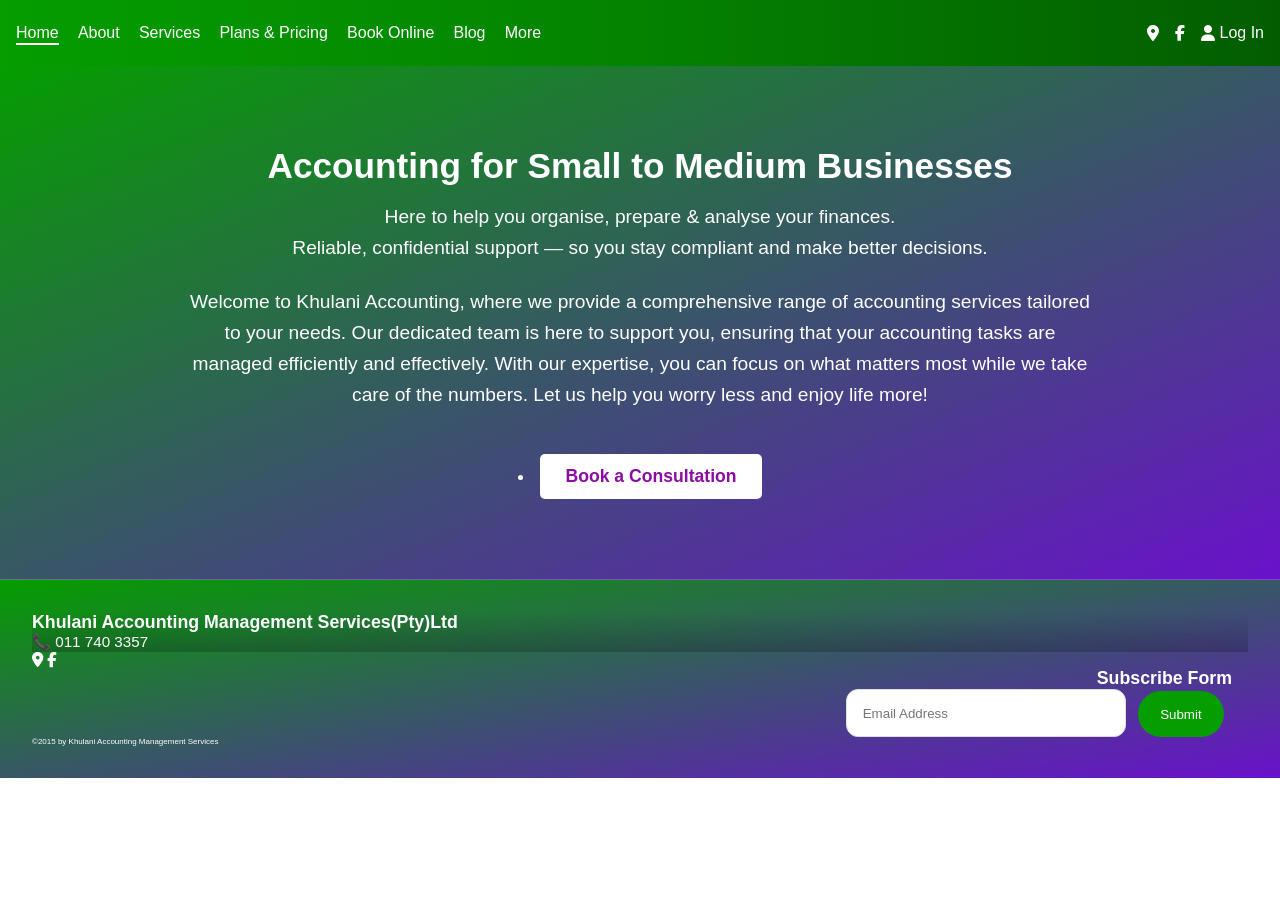
==== commit aa80c55d: "First commit" ====
--- a/index.html
+++ b/index.html
@@ -3,11 +3,12 @@
 <head>
   <meta charset="UTF-8">
   <meta name="viewport" content="width=device-width, initial-scale=1.0">
+  <meta name="google-site-verification" content="AwyHyVJOMst9Fzg6FOSQ2BKL0XD_i5Vvx0_E5srScd8" />
   <link rel="icon" href="Images/logo.png" type="image/x-icon">
   <title>Khulani Accounting management services</title>
-  <link rel="stylesheet" href="styles.css">
+  <link rel="stylesheet" href="CSS/styles.css">
   <link rel="stylesheet" href="https://cdnjs.cloudflare.com/ajax/libs/font-awesome/6.5.0/css/all.min.css">
-  <script type="module" src="main.js" defer></script>
+  <script type="module" src="JS/main.js" defer></script>
 </head>
 <body>
 
@@ -581,4 +582,4 @@
 
 
 </body>
-</html>
+</html>
--- a/CSS/styles.css
+++ b/CSS/styles.css
@@ -0,0 +1,1606 @@
+/* Base Reset */
+* { margin: 0; padding: 0; box-sizing: border-box; }
+html, body { height: 100%; width: 100%; }
+body { font-family: "Segoe UI", Arial, sans-serif; background: #fff; color: #333; }
+
+/* ===== ANIMATIONS ===== */
+
+@keyframes fadeIn {
+  from {
+    opacity: 0;
+  }
+  to {
+    opacity: 1;
+  }
+}
+
+@keyframes fadeOut {
+  from {
+    opacity: 1;
+  }
+  to {
+    opacity: 0;
+  }
+}
+
+@keyframes slideInUp {
+  from {
+    opacity: 0;
+    transform: translateY(30px);
+  }
+  to {
+    opacity: 1;
+    transform: translateY(0);
+  }
+}
+
+@keyframes slideInDown {
+  from {
+    opacity: 0;
+    transform: translateY(-30px);
+  }
+  to {
+    opacity: 1;
+    transform: translateY(0);
+  }
+}
+
+@keyframes slideInLeft {
+  from {
+    opacity: 0;
+    transform: translateX(-30px);
+  }
+  to {
+    opacity: 1;
+    transform: translateX(0);
+  }
+}
+
+@keyframes slideInRight {
+  from {
+    opacity: 0;
+    transform: translateX(30px);
+  }
+  to {
+    opacity: 1;
+    transform: translateX(0);
+  }
+}
+
+@keyframes scaleIn {
+  from {
+    opacity: 0;
+    transform: scale(0.95);
+  }
+  to {
+    opacity: 1;
+    transform: scale(1);
+  }
+}
+
+@keyframes slideOutUp {
+  from {
+    opacity: 1;
+    transform: translateY(0);
+  }
+  to {
+    opacity: 0;
+    transform: translateY(-50px);
+  }
+}
+
+@keyframes slideOutDown {
+  from {
+    opacity: 1;
+    transform: translateY(0);
+  }
+  to {
+    opacity: 0;
+    transform: translateY(50px);
+  }
+}
+
+@keyframes glow {
+  0%, 100% {
+    box-shadow: 0 0 5px rgba(0, 123, 255, 0.5);
+  }
+  50% {
+    box-shadow: 0 0 20px rgba(0, 123, 255, 0.8);
+  }
+}
+
+/* Navbar */
+header {
+  background: linear-gradient(to right, #059d00, #a5cca4, #035d00);
+  padding: 0.75rem 2rem;
+  color: #fff;
+}
+.navbar { 
+  display: flex; 
+  justify-content: space-between; 
+  align-items: center; 
+}
+.nav-links { 
+  list-style: none; 
+  display: flex; 
+  gap: 1.5rem; 
+}
+.nav-links li {
+  animation: slideInDown 0.5s ease-out;
+  animation-fill-mode: both;
+}
+.nav-links li:nth-child(1) { animation-delay: 0.1s; }
+.nav-links li:nth-child(2) { animation-delay: 0.2s; }
+.nav-links li:nth-child(3) { animation-delay: 0.3s; }
+.nav-links li:nth-child(4) { animation-delay: 0.4s; }
+.nav-links li:nth-child(5) { animation-delay: 0.5s; }
+.nav-links li:nth-child(6) { animation-delay: 0.6s; }
+.nav-links li:nth-child(7) { animation-delay: 0.7s; }
+.nav-links a {
+  text-decoration: none;
+  color: #fff;
+  font-weight: 500;
+  padding-bottom: 2px;
+  transition: all 0.3s ease;
+  position: relative;
+}
+.nav-links a:hover { 
+  opacity: 0.8;
+  transform: translateY(-3px);
+}
+.nav-links a.active-link { 
+  border-bottom: 2px solid #fff;
+  animation: glow 1.5s ease-in-out infinite;
+}
+
+/* Dropdown */
+.dropdown { position: relative; }
+.dropdown-menu {
+  display: none;
+  position: absolute;
+  background: #fff;
+  color: #333;
+  list-style: none;
+  padding: 0.5rem 0;
+  margin: 0;
+  top: 100%;
+  left: 0;
+  min-width: 160px;
+  box-shadow: 0 2px 6px rgba(0,0,0,0.15);
+  animation: slideInUp 0.3s ease-out;
+  animation-fill-mode: both;
+}
+.dropdown-menu li { 
+  padding: 0.5rem 1rem;
+  transition: all 0.3s ease;
+}
+.dropdown-menu li a {
+  color: #333;
+  text-decoration: none;
+  display: block;
+}
+.dropdown-menu li a:hover { 
+  background: #b00096;
+  color: #fff;
+  transform: translateX(5px);
+}
+.dropdown:hover .dropdown-menu { display: block; }
+
+/* Icons */
+.nav-icons { 
+  display: flex; 
+  align-items: center; 
+  gap: 1rem; 
+}
+.nav-icons a {
+  color: #fff;
+  text-decoration: none;
+  display: flex;
+  align-items: center;
+  gap: 0.3rem;
+  transition: all 0.3s ease;
+  animation: slideInDown 0.5s ease-out;
+  animation-fill-mode: both;
+}
+.nav-icons a:nth-child(1) { animation-delay: 0.8s; }
+.nav-icons a:nth-child(2) { animation-delay: 0.9s; }
+.nav-icons a:nth-child(3) { animation-delay: 1s; }
+.nav-icons a:hover { 
+  opacity: 0.8;
+  transform: scale(1.2);
+  color: #fff;
+}
+
+/* Page Sections */
+.page {
+  display: none;
+  width: 100%;
+  background: linear-gradient(to bottom right, #059d00, #6a11cb);
+  color: #fff;
+  text-align: center;
+  padding: 5rem 2rem;
+  animation: fadeIn 0.6s ease-in-out;
+}
+.page.visible { 
+  display: block;
+  animation: slideInUp 0.5s ease-out;
+}
+.page h1, .page h2 {
+  font-size: 2.2em;
+  margin-bottom: 1rem;
+}
+.page p {
+  font-size: 1.2em;
+  max-width: 900px;
+  margin: 0 auto 1.5rem auto;
+  line-height: 1.6;
+}
+.page img {
+  max-width: 100%;
+  border-radius: 8px;
+  margin-top: 1rem;
+}
+
+/* Buttons */
+.btn {
+  display: inline-block;
+  margin-top: 20px;
+  padding: 12px 25px;
+  font-size: 1.1em;
+  font-weight: bold;
+  color: #8c0ca3;
+  background: #fff;
+  border: none;
+  border-radius: 5px;
+  cursor: pointer;
+  text-decoration: none;
+  transition: background 0.3s ease;
+}
+.btn:hover { background: #910068; color: white; }
+
+/* Footer */
+footer {
+  background: #059d00;
+  color: #fff;
+  padding: 2rem;
+  font-size: 0.95rem;
+  width: 100%;
+}
+
+footer,
+footer * {
+  color: #fff;
+}
+
+.footer-content {
+  display: flex;
+  justify-content: space-between;
+  align-items: flex-start;
+  flex-wrap: wrap;
+  gap: 2rem;
+}
+
+.footer-left,
+.footer-right {
+  flex: 1 1 45%;
+}
+
+.footer-left {
+  text-align: left;
+}
+
+.footer-right {
+  text-align: right;
+  padding-right: 1rem;
+}
+
+.footer-right .subscribe-form {
+  display: flex;
+  justify-content: flex-end;
+  align-items: flex-end;
+  gap: 0.75rem;
+  flex-wrap: wrap;
+  margin-right: 0.5rem;
+}
+
+.footer-right .subscribe-form input {
+  flex: 1 1 240px;
+  max-width: 280px;
+  min-width: 180px;
+  padding: 0.95rem 1rem;
+  border: 1px solid #cbd5e1;
+  border-radius: 12px;
+  background: #f8fafc;
+  color: #0f172a;
+  transition: border-color 0.25s ease, box-shadow 0.25s ease;
+}
+
+.footer-right .subscribe-form input:focus {
+  outline: none;
+  border-color: #059d00;
+  box-shadow: 0 0 0 4px rgba(5, 157, 0, 0.12);
+}
+
+.footer-left h3,
+.footer-right h3,
+.footer-left p,
+.footer-bottom {
+  color: #fff;
+}
+
+.footer-bottom {
+  font-size: 0.50rem;
+}
+
+.footer-icons a {
+  color: #fff;
+}
+
+.footer-right .subscribe-form input {
+  color: #333;
+  background: #fff;
+  border: 1px solid #ddd;
+}
+
+.footer-right .subscribe-form button {
+  padding: 0.95rem 1.4rem;
+  border-radius: 999px;
+  background: #059d00;
+  color: #fff;
+  border: none;
+  cursor: pointer;
+  transition: background 0.25s ease, transform 0.25s ease;
+}
+
+.footer-right .subscribe-form button:hover {
+  background: #047a00;
+  transform: translateY(-1px);
+}
+
+/* Modal */
+.modal {
+  display: none;
+  position: fixed;
+  z-index: 2000;
+  left: 0; top: 0;
+  width: 100%; height: 100%;
+  background: rgba(0,0,0,0.6);
+}
+.modal-content {
+  background: #fff;
+  margin: 10% auto;
+  padding: 2rem;
+  border-radius: 8px;
+  width: 300px;
+  text-align: center;
+}
+.modal-content h2 { margin-bottom: 1rem; color: #2575fc; }
+.modal-content input {
+  width: 100%;
+  padding: 0.75rem;
+  margin-bottom: 1rem;
+  border: 1px solid #ccc;
+  border-radius: 4px;
+}
+.modal-content button {
+  width: 100%;
+  padding: 0.75rem;
+  background: #2575fc;
+  color: #fff;
+  border: none;
+  border-radius: 4px;
+  cursor: pointer;
+}
+.modal-content button:hover { background: #6a11cb; }
+.close {
+  float: right;
+  font-size: 1.5rem;
+  cursor: pointer;
+  color: #333;
+}
+
+/* Services Section */
+#services {
+  padding: 60px 20px;
+  background-color: #f9f9f9;
+}
+#services h2 {
+  text-align: center;
+  font-size: 2.4em;
+  margin-bottom: 50px;
+  color: #ffffff;
+}
+.service-row {
+  display: flex;
+  align-items: center;
+  justify-content: space-between;
+  margin-bottom: 60px;
+  flex-wrap: wrap;
+}
+.service-row.reverse { flex-direction: row-reverse; }
+.service-text { flex: 1; padding: 20px; }
+.service-text h3 { font-size: 1.6em; color: #ffffff; margin-bottom: 8px; }
+.service-text h4 { font-size: 1.1em; color: #ffffff; margin-bottom: 12px; }
+.service-text p { font-size: 0.95em; color: #ffffff; line-height: 1.6; margin-bottom: 10px; }
+.service-text ul { list-style: disc; padding-left: 20px; color: #ffffff; font-size: 0.95em; margin-bottom: 10px; }
+.service-image { flex: 1; padding: 20px; }
+.service-image img { width: 100%; height: 280px; object-fit: cover; border-radius: 8px; }
+
+/* Pricing Section */
+.pricing-grid {
+  display: flex;
+  gap: 20px;
+  justify-content: center;
+  margin: 30px 0;
+}
+.plan {
+  background: #fff;
+  border: 1px solid #ddd;
+  padding: 20px;
+  flex: 1;
+  text-align: center;
+  border-radius: 8px;
+  box-shadow: 0 2px 6px rgba(0,0,0,0.1);
+}
+.plan img {
+  width: 100%;
+  height: 180px;
+  object-fit: cover;
+  border-radius: 6px;
+  margin-bottom: 15px;
+}
+.plan h3 { margin-bottom: 10px; color: #333; }
+.plan .price { font-size: 18px; font-weight: bold; margin-bottom: 10px; color: #d2691e; }
+.plan ul { list-style: none; padding: 0; margin: 0 0 15px 0; text-align: left; }
+.plan ul li { margin: 5px 0; color: #555; }
+.buy-btn {
+  background: #d2691e;
+  color: #fff;
+  border: none;
+  padding: 10px 18px;
+  border-radius: 5px;
+  cursor: pointer;
+  transition: background 0.3s;
+}
+.buy-btn:hover { background: #a0522d; }
+
+/* About Section */
+#about {
+  padding: 60px 20px;
+  background-color: #f9f9f9;
+}
+#about h2 {
+  text-align: center;
+  font-size: 2.4em;
+  margin-bottom: 50px;
+  color: #ffffff;
+}
+.about-row {
+  display: flex;
+  align-items: center;
+  justify-content: space-between;
+  margin-bottom: 60px;
+  flex-wrap: wrap;
+}
+.about-row.reverse { flex-direction: row-reverse; }
+.about-text { flex: 1; padding: 20px; }
+.about-text h3 { font-size: 1.6em; color: #ffffff; margin-bottom: 8px; }
+.about-text h4 { font-size: 1.1em; color: #ffffff; margin-bottom: 12px; }
+.about-text p { font-size: 0.95em; color: #ffffff; line-height: 1.6; margin-bottom: 10px; }
+.about-text ul { list-style: disc; padding-left: 20px; color: #ffffff; font-size: 0.95em; margin-bottom: 10px; }
+.about-image { flex: 1; padding: 20px; }
+.about-image img { width: 100%; height: 280px; object-fit: cover; border-radius: 8px; }
+
+/* Book Online Section */
+#book {
+  padding: 60px 20px;
+  background: linear-gradient(to bottom right, #059d00, #6a11cb);
+  text-align: center;
+}
+#book h2 {
+  font-size: 2.4em;
+  margin-bottom: 20px;
+  color: #fff;
+}
+#book p {
+  font-size: 1.2em;
+  margin-bottom: 30px;
+  color: #fff;
+}
+.book-grid {
+  display: flex;
+  flex-wrap: wrap;
+  gap: 20px;
+  justify-content: center;
+  margin-bottom: 40px;
+}
+.book-card {
+  background: #2a2a2a;
+  border: 1px solid #6a11cb;
+  border-radius: 8px;
+  padding: 20px;
+  flex: 1 1 280px;
+  max-width: 320px;
+  color: #fff;
+  box-shadow: 0 4px 12px rgba(0,0,0,0.4);
+  transition: transform 0.3s ease;
+}
+.book-card:hover { transform: translateY(-5px); }
+.book-card h3 { font-size: 1.4em; margin-bottom: 10px; color: #fff; }
+.book-card p { margin-bottom: 8px; font-size: 0.95em; color: #fff; }
+.book-card .btn { margin-top: 10px; display: inline-block; width: 100%; text-align: center; }
+
+/* Popup Overlay */
+.custom-popup {
+  display: none;
+  position: fixed;
+  top: 0; left: 0;
+  width: 100%; height: 100%;
+  background: rgba(0,0,0,0.75);
+  justify-content: center;
+  align-items: center;
+  z-index: 3000;
+  animation: fadeIn 0.3s ease;
+}
+
+/* Popup Card */
+.popup-content {
+  background: #1f1f1f;
+  border: 2px solid #6a11cb;
+  border-radius: 12px;
+  padding: 2rem;
+  width: 420px;
+  max-width: 90%;
+  text-align: left;
+  color: #fff;
+  box-shadow: 0 6px 20px rgba(0,0,0,0.6);
+  position: relative;
+  animation: slideUp 0.3s ease;
+}
+.popup-content h2 {
+  margin-bottom: 0.5rem;
+  font-size: 1.6em;
+  color: #059d00;
+}
+.popup-content p {
+  margin-bottom: 1.2rem;
+  font-size: 1em;
+  color: #ddd;
+}
+.popup-content label {
+  display: block;
+  margin: 10px 0 5px;
+  font-weight: 600;
+  color: #fff;
+}
+.popup-content input[type="date"],
+.popup-content input[type="time"] {
+  width: 100%;
+  padding: 0.6rem;
+  margin-bottom: 15px;
+  border: 1px solid #555;
+  border-radius: 6px;
+  background: #2a2a2a;
+  color: #fff;
+  transition: border 0.3s ease;
+}
+.popup-content input[type="date"]:focus,
+.popup-content input[type="time"]:focus {
+  border: 1px solid #6a11cb;
+  outline: none;
+}
+
+/* Radio buttons styled */
+.popup-content .option-group {
+  display: flex;
+  gap: 15px;
+  margin-bottom: 15px;
+}
+.popup-content .option-group label {
+  background: #2a2a2a;
+  border: 1px solid #6a11cb;
+  border-radius: 6px;
+  padding: 8px 12px;
+  cursor: pointer;
+  transition: background 0.3s ease, border 0.3s ease;
+}
+.popup-content .option-group input[type="radio"] { display: none; }
+.popup-content .option-group input[type="radio"]:checked + label {
+  background: linear-gradient(to right, #6a11cb, #910068);
+  border: 1px solid #059d00;
+}
+
+/* Buttons */
+.popup-content .btn {
+  background: linear-gradient(to right, #6a11cb, #910068);
+  color: #fff;
+  border: none;
+  padding: 12px 20px;
+  border-radius: 6px;
+  cursor: pointer;
+  transition: background 0.3s ease;
+  width: 100%;
+  font-size: 1em;
+  font-weight: 600;
+}
+.popup-content .btn:hover {
+  background: linear-gradient(to right, #059d00, #048200);
+}
+
+/* Close button */
+.popup-close {
+  position: absolute;
+  top: 12px; right: 16px;
+  font-size: 1.6rem;
+}
+
+.page {
+  display: none;
+}
+.page.visible {
+  display: block;
+}
+
+.tab-buttons {
+  display: flex;
+  justify-content: center;
+  margin-bottom: 1rem;
+}
+.tab-buttons button {
+  flex: 1;
+  padding: 0.5rem;
+  border: none;
+  background: #eee;
+  cursor: pointer;
+}
+.tab-buttons button.active {
+  background: #2575fc;
+  color: #fff;
+}
+.form-section {
+  display: none;
+}
+.form-section.visible {
+  display: block;
+}
+
+    .password-wrapper {
+      position: relative;
+      display: flex;
+      align-items: center;
+    }
+    .password-wrapper input {
+      width: 100%;
+      padding-right: 2.5rem;
+    }
+    .toggle-password {
+      position: absolute;
+      right: 0.9rem;
+      cursor: pointer;
+      color: #666;
+      display: inline-flex;
+      align-items: center;
+      justify-content: center;
+      height: 100%;
+      top: 50%;
+      transform: translateY(-50%);
+    }
+    .toggle-password:hover {
+      color: #111;
+    }
+    .faq-list {
+      margin-top: 1rem;
+    }
+    .faq-item {
+      border: 1px solid #ddd;
+      border-radius: 0.5rem;
+      padding: 1rem;
+      margin-bottom: 0.75rem;
+      background: #fff;
+    }
+    .faq-item h4 {
+      margin: 0 0 0.5rem;
+    }
+    .faq-item p {
+      margin: 0;
+    }
+
+/* Admin dashboard layout */
+header {
+  background: linear-gradient(to right, #059d00, #048200, #035d00) !important;
+  padding: 1.5rem 1rem;
+  color: #fff;
+}
+header h1 {
+  margin: 0 0 1rem 0;
+  font-size: 1.9rem;
+  letter-spacing: 0.02em;
+}
+.admin-nav {
+  display: flex;
+  justify-content: center;
+  gap: 1.5rem;
+  flex-wrap: wrap;
+}
+.admin-nav a {
+  color: #fff;
+  text-decoration: none;
+  padding: 0.5rem 1rem;
+  border-radius: 0.5rem;
+  transition: background 0.2s ease;
+}
+.admin-nav a:hover {
+  background: rgba(255, 255, 255, 0.2);
+}
+main.container {
+  max-width: 1200px;
+  margin: 2rem auto;
+  padding: 0 1rem;
+  display: grid;
+  gap: 1.5rem;
+}
+.panel {
+  background: #fff;
+  border: 1px solid #e6edf8;
+  border-radius: 1rem;
+  box-shadow: 0 12px 30px rgba(15, 23, 42, 0.08);
+  padding: 1.5rem;
+}
+.panel h2 {
+  margin-top: 0;
+  color: #102a43;
+}
+.card {
+  background: #f8fbff;
+  border: 1px solid #e5effc;
+  border-radius: 1rem;
+  padding: 1.25rem;
+  margin-bottom: 1rem;
+}
+.card h3 {
+  margin-top: 0;
+  font-size: 1.1rem;
+  color: #102a43;
+}
+.card form {
+  display: grid;
+  gap: 1rem;
+}
+.card input[type="text"],
+.card textarea,
+.controls input {
+  width: 100%;
+  border: 1px solid #d9e2ec;
+  border-radius: 0.75rem;
+  padding: 0.9rem 1rem;
+  background: #fff;
+  color: #102a43;
+  font: inherit;
+  box-sizing: border-box;
+}
+.card textarea {
+  min-height: 120px;
+  resize: vertical;
+}
+.card button,
+.controls button {
+  border: none;
+  border-radius: 0.75rem;
+  background: #2575fc;
+  color: #fff;
+  padding: 0.9rem 1rem;
+  cursor: pointer;
+  transition: background 0.2s ease;
+}
+.card button:hover,
+.controls button:hover {
+  background: #1a60d8;
+}
+.controls {
+  display: flex;
+  gap: 0.75rem;
+  flex-wrap: wrap;
+  margin-bottom: 1rem;
+}
+#users-table,
+#blogs-table,
+#vacancies-table,
+#faqs-table {
+  width: 100%;
+  border-collapse: collapse;
+  background: #fff;
+}
+#users-table th,
+#users-table td,
+#blogs-table th,
+#blogs-table td,
+#vacancies-table th,
+#vacancies-table td,
+#faqs-table th,
+#faqs-table td {
+  text-align: left;
+  padding: 0.9rem 1rem;
+  border-bottom: 1px solid #edf2f7;
+}
+#users-table th,
+#blogs-table th,
+#vacancies-table th,
+#faqs-table th {
+  background: #f1f5f9;
+  color: #1e293b;
+  font-weight: 600;
+}
+#users-table tbody tr:hover,
+#blogs-table tbody tr:hover,
+#vacancies-table tbody tr:hover,
+#faqs-table tbody tr:hover {
+  background: #f8fbff;
+}
+#users-table td:last-child {
+  width: 1%;
+  white-space: nowrap;
+}
+.view-all {
+  display: inline-block;
+  margin-top: 1rem;
+  padding: 0.75rem 1.5rem;
+  background: #2575fc;
+  color: #fff;
+  text-decoration: none;
+  border-radius: 0.75rem;
+  transition: background 0.2s ease;
+}
+.view-all:hover {
+  background: #1a60d8;
+}
+.status-summary {
+  margin-bottom: 1rem;
+  padding: 1rem;
+  background: #e8f4f8;
+  border-radius: 0.5rem;
+  border-left: 4px solid #2575fc;
+}
+/* 📱 Mobile footer optimization */
+@media (max-width: 760px) {
+
+  .footer-content {
+    flex-direction: column;
+    align-items: center;
+    text-align: center;
+    gap: 1.5rem;
+  }
+
+  .footer-left,
+  .footer-right {
+    flex: 1 1 100%;
+    text-align: center;
+    padding: 0;
+  }
+
+  /* Better spacing for text */
+  .footer-left p {
+    font-size: 0.9rem;
+    line-height: 1.5;
+  }
+
+  /* Stack subscribe form nicely */
+  .footer-right .subscribe-form {
+    flex-direction: column;
+    align-items: stretch;
+    justify-content: center;
+    gap: 0.75rem;
+    margin: 0;
+  }
+
+  /* Full width input */
+  .footer-right .subscribe-form input {
+    width: 100%;
+    max-width: 100%;
+    min-width: unset;
+    padding: 0.8rem;
+    border-radius: 10px;
+  }
+
+  /* Full width button */
+  .footer-right .subscribe-form button {
+    width: 100%;
+    border-radius: 12px;
+    padding: 0.85rem;
+  }
+
+  /* Footer icons centered and spaced */
+  .footer-icons {
+    display: flex;
+    justify-content: center;
+    gap: 1rem;
+    margin-top: 0.5rem;
+  }
+
+  /* Smaller footer text */
+  .footer-bottom {
+    font-size: 0.7rem;
+    margin-top: 1rem;
+  }
+}
+
+
+@media (min-width: 900px) {
+  main.container {
+    grid-template-columns: 1.2fr 0.8fr;
+  }
+}
+@media (max-width: 760px) {
+  main.container {
+    grid-template-columns: 1fr;
+  }
+  .controls {
+    flex-direction: column;
+  }
+  .card,
+  .panel {
+    padding: 1rem;
+  }
+}
+
+.page,
+.nav-links li,
+.nav-icons a,
+.plan,
+.book-card,
+.service-row,
+.faq-item,
+.booking-item,
+.vacancy-card,
+.modal,
+.popup-content,
+.custom-popup {
+  animation-timing-function: cubic-bezier(0.22, 1, 0.36, 1);
+  animation-duration: 0.75s;
+  animation-fill-mode: both;
+  backface-visibility: hidden;
+  transform: translateZ(0);
+}
+
+
+
+.btn,
+input,
+textarea,
+select,
+.footer-icons a,
+.nav-links a,
+.nav-icons a {
+  transition: transform 0.28s ease, box-shadow 0.28s ease, background-color 0.28s ease, color 0.28s ease;
+}
+
+.modal,
+.custom-popup {
+  animation-duration: 0.45s;
+}
+
+.page.visible {
+  animation-duration: 0.85s;
+}
+
+.service-row,
+.plan,
+.book-card,
+.vacancy-card,
+.faq-item,
+.booking-item {
+  transition: transform 0.35s ease, box-shadow 0.35s ease;
+}
+
+.blog-card {
+ background: linear-gradient(to bottom right, #059d00, #6a11cb);   
+  color: #000;            /* black text */
+  padding: 15px;
+  border-radius: 8px;
+  box-shadow: 0 0 10px rgba(0,0,0,0.1);
+  text-align: center;
+}
+
+.blog-card img {
+  display: block;
+  max-width: 200px;       /* smaller image size */
+  height: auto;           /* keep proportions */
+  margin: 0 auto 10px;    /* center image with spacing */
+  border-radius: 6px;
+}
+
+.blog-card h3 {
+  color: #000;            /* ensure headings are black */
+  margin: 10px 0;
+}
+
+.blog-card .blog-content {
+  color: #000;            /* ensure content text is black */
+  background: #fff;       /* white background */
+  padding: 10px;
+  border-radius: 6px;
+  text-align: left;
+}
+
+
+header,
+.navbar {
+  position: relative;
+  z-index: 1000;
+}
+
+.dropdown-menu {
+  position: absolute;
+  top: 100%;
+  left: 0;
+  z-index: 10000;
+  min-width: 180px;
+  overflow: visible;
+}
+
+#contact {
+  padding: 60px 20px;
+  background: linear-gradient(to bottom right, #059d00, #6a11cb);
+  color: #fff;
+}
+
+#contact h2 {
+  font-size: 2.4em;
+  margin-bottom: 0.5rem;
+  color: #fff;
+}
+
+#contact p {
+  font-size: 1.05rem;
+  margin-bottom: 2rem;
+  color: #eef9f2;
+}
+
+.contact-grid {
+  display: grid;
+  justify-content: center;
+  align-items: start;
+  gap: 2rem;
+  padding-top: 1rem;
+}
+
+.contact-card {
+  width: 100%;
+  max-width: 720px;
+  margin: 0 auto;
+}
+
+.contact-intro {
+  margin-bottom: 1.8rem;
+  line-height: 1.8;
+  color: #334155;
+}
+
+.contact-form .form-row {
+  margin-bottom: 1.4rem;
+}
+
+.contact-form label {
+  display: block;
+  font-weight: 600;
+  margin-bottom: 0.5rem;
+  color: #0f172a;
+}
+
+.contact-form input[type="text"],
+.contact-form input[type="email"],
+.contact-form textarea {
+  width: 100%;
+  border: 1px solid #cbd5e1;
+  border-radius: 12px;
+  padding: 0.95rem 1rem;
+  font-size: 1rem;
+  color: #0f172a;
+  background: #f8fafc;
+  transition: border-color 0.25s ease, box-shadow 0.25s ease;
+}
+
+.contact-form input[type="text"]:focus,
+.contact-form input[type="email"]:focus,
+.contact-form textarea:focus {
+  border-color: #059d00;
+  outline: none;
+  box-shadow: 0 0 0 4px rgba(5, 157, 0, 0.12);
+}
+
+.contact-form textarea {
+  min-height: 220px;
+  resize: vertical;
+  line-height: 1.6;
+}
+
+.contact-form .btn {
+  width: 100%;
+  background: #059d00;
+  color: #fff;
+  border-radius: 999px;
+  padding: 0.95rem 1.4rem;
+  font-size: 1rem;
+}
+
+.contact-form .btn:hover {
+  background: #047a00;
+}
+
+.contact-image {
+  display: flex;
+  align-items: center;
+  justify-content: center;
+}
+
+.contact-image img {
+  width: 100%;
+  border-radius: 18px;
+  object-fit: cover;
+  min-height: 420px;
+  box-shadow: 0 24px 60px rgba(0, 0, 0, 0.18);
+}
+
+@media (max-width: 900px) {
+  .contact-grid {
+    grid-template-columns: 1fr;
+  }
+
+  .contact-image img {
+    min-height: 280px;
+  }
+}
+
+/* Mobile nav toggle */
+.nav-toggle {
+  display: none;
+  background: transparent;
+  border: none;
+  color: #fff;
+  font-size: 1.25rem;
+  cursor: pointer;
+  align-items: center;
+  gap: .5rem;
+}
+
+/* when nav is collapsed on small screens */
+@media (max-width: 900px) {
+  .nav-toggle {
+    display: inline-flex;
+  }
+
+  .nav-links {
+    display: none;
+    position: absolute;
+    top: 60px;
+    left: 0;
+    right: 0;
+    background: linear-gradient(to right, #059d00, #048200, #035d00);
+    flex-direction: column;
+    gap: 0;
+    padding: 0.75rem 1rem;
+    z-index: 1500;
+    border-bottom-left-radius: 8px;
+    border-bottom-right-radius: 8px;
+  }
+
+  .nav-links.open {
+    display: flex;
+  }
+
+  .nav-links li {
+    width: 100%;
+    margin: 0.25rem 0;
+  }
+
+  .nav-links a {
+    display: block;
+    padding: 0.75rem 0.5rem;
+    color: #fff !important;
+    font-weight: 600;
+  }
+
+  .nav-icons {
+    gap: 0.5rem;
+  }
+
+  /* Dropdown menu in mobile: show inline under parent */
+  .dropdown .dropdown-menu {
+    position: static;
+    background: transparent;
+    box-shadow: none;
+    padding-left: 1rem;
+    display: none;
+  }
+
+  .dropdown.open .dropdown-menu,
+  .dropdown-menu.open {
+    display: block;
+  }
+
+  .dropdown-menu li a {
+    color: #fff;
+    padding: 0.5rem 0;
+  }
+}
+
+/* Slightly smoother, longer timing for mobile transitions */
+.nav-links,
+.dropdown-menu {
+  transition: all 300ms cubic-bezier(.22,1,.36,1);
+}
+
+/* ensure dropdown overlaps content on desktop */
+.dropdown-menu {
+  z-index: 1200;
+}
+
+/* responsive navbar */
+.nav-toggle {
+  display: none;
+  background: transparent;
+  border: none;
+  color: #fff;
+  font-size: 1.4rem;
+  cursor: pointer;
+  padding: 0.25rem;
+}
+
+.navbar {
+  align-items: center;
+  justify-content: space-between;
+  flex-wrap: wrap;
+}
+
+.nav-links {
+  display: flex;
+  gap: 1.2rem;
+  align-items: center;
+  flex-wrap: wrap;
+}
+
+.dropdown-menu {
+  position: absolute;
+  top: 100%;
+  left: 0;
+  min-width: 180px;
+  z-index: 1000;
+  background: #fff;
+  color: #333;
+}
+
+/* smaller screens */
+@media (max-width: 900px) {
+  .nav-toggle {
+    display: inline-flex;
+  }
+
+  .nav-links {
+    display: none;
+    width: 100%;
+    flex-direction: column;
+    gap: 0;
+    background: linear-gradient(to right, #059d00, #048200, #035d00);
+    padding: 1rem;
+    border-radius: 0 0 12px 12px;
+  }
+
+  .nav-links.open {
+    display: flex;
+  }
+
+  .nav-links li {
+    width: 100%;
+  }
+
+  .nav-links a {
+    display: block;
+    width: 100%;
+    padding: 0.9rem 0;
+  }
+
+  .nav-icons {
+    width: 100%;
+    justify-content: flex-end;
+    margin-top: 0.5rem;
+  }
+
+  .dropdown-menu {
+    position: static;
+    box-shadow: none;
+    background: transparent;
+    padding-left: 1rem;
+  }
+
+  .dropdown.open .dropdown-menu {
+    display: block;
+  }
+}
+
+@media (max-width: 760px) {
+  header {
+    padding: 1rem;
+  }
+
+  .page {
+    padding: 3rem 1.2rem;
+  }
+
+  .about-row,
+  .service-row,
+  .pricing-grid,
+  .book-grid,
+  .contact-grid,
+  .footer-container {
+    flex-direction: column;
+    align-items: stretch;
+  }
+
+  .about-row,
+  .service-row {
+    flex-direction: column;
+  }
+
+  .pricing-grid,
+  .book-grid {
+    gap: 1rem;
+  }
+
+  .plan,
+  .book-card,
+  .contact-card,
+  .footer-left,
+  .footer-right {
+    width: 100%;
+    max-width: 100%;
+  }
+
+  .footer-container {
+    gap: 1.5rem;
+  }
+
+  .contact-grid {
+    padding-top: 0;
+  }
+
+  .contact-card {
+    padding: 1.5rem;
+  }
+
+  .footer-right .subscribe-form {
+    flex-direction: column;
+  }
+
+  .footer-right .subscribe-form input,
+  .footer-right .subscribe-form button {
+    width: 100%;
+  }
+}
+
+/* smooth fade into footer */
+footer::before {
+  content: "";
+  display: block;
+  height: 40px;
+  background: linear-gradient(to bottom, transparent, rgba(0,0,0,0.2));
+  margin-bottom: -40px;
+}
+/* ✅ BLENDED FOOTER */
+footer {
+  background: linear-gradient(to bottom right, #059d00, #6a11cb);
+  color: #fff;
+  padding: 2rem;
+  font-size: 0.95rem;
+  width: 100%;
+  margin-top: 0; /* remove any gap */
+  border-top: 1px solid rgba(255,255,255,0.2);
+}
+
+/* soften section transition */
+.page {
+  margin-bottom: 0;
+}
+.popup {
+  display: none; /* hidden until triggered */
+  position: fixed;
+  z-index: 1000;
+  inset: 0;
+  background: rgba(0,0,0,0.7); /* dark overlay */
+  display: flex;
+  align-items: center;
+  justify-content: center;
+}
+
+.popup-content {
+  background: #fff;       /* white background */
+  color: #000;            /* black text */
+  width: 90%;
+  height: 90%;            /* fill most of screen height */
+  max-width: 700px;
+  border-radius: 20px;    /* smoother rounded corners */
+  padding: 20px;
+  overflow-y: auto;
+  position: relative;
+  animation: fadeIn 0.3s ease;
+
+  /* gradient border with matching radius */
+  border: 6px solid transparent;
+  border-image: linear-gradient(to right, #059d00, #048200, #035d00) 1;
+  box-shadow: 0 0 20px rgba(0,0,0,0.3);
+}
+
+.popup-close {
+  position: absolute;
+  top: 15px;
+  right: 20px;
+  font-size: 24px;
+  cursor: pointer;
+  color: #000; /* black close button */
+}
+
+#popup-blog-image {
+  max-width: 100%;
+  max-height: fit-content;        /* ensures image fits neatly */
+  object-fit: contain;
+  margin: 15px 0;
+  border-radius: 10px;
+}
+
+#popup-blog-content {
+  color: #000;            /* all text black */
+  background: #fff;       /* white background */
+  line-height: 1.6;       /* comfortable spacing */
+  font-size: 16px;
+}
+
+#popup-blog-content h1,
+#popup-blog-content h2,
+#popup-blog-content h3 {
+  color: #000;
+  font-weight: normal;    /* no bold */
+  font-size: 1.4em;       /* slightly larger for hierarchy */
+  margin-top: 1em;
+  margin-bottom: 0.5em;
+}
+
+#popup-blog-content p {
+  color: #000;
+  margin: 0.75em 0;
+  font-weight: normal;    /* ensure body text is normal */
+}
+
+
+
+@keyframes fadeIn {
+  from { opacity: 0; transform: scale(0.95); }
+  to { opacity: 1; transform: scale(1); }
+}
+
+/* 📱 GLOBAL MOBILE OPTIMIZATION */
+@media (max-width: 760px) {
+
+  /* Reduce overall padding */
+  .page {
+    padding: 2.5rem 1rem;
+  }
+
+  /* Headings scale better */
+  .page h1, .page h2 {
+    font-size: 1.8rem;
+  }
+
+  .page p {
+    font-size: 0.95rem;
+  }
+
+  /* STACK ALL ROW LAYOUTS */
+  .service-row,
+  .about-row {
+    flex-direction: column !important;
+    text-align: center;
+    margin-bottom: 2rem;
+  }
+
+  /* Images full width */
+  .service-image img,
+  .about-image img {
+    width: 100%;
+    height: auto;
+    max-height: 220px;
+    object-fit: cover;
+  }
+
+  /* Text spacing improvements */
+  .service-text,
+  .about-text {
+    padding: 10px 0;
+  }
+
+  .service-text p,
+  .about-text p {
+    font-size: 0.95rem;
+    line-height: 1.6;
+  }
+
+  /* ================= NAVBAR ================= */
+
+  header {
+    padding: 0.8rem 1rem;
+  }
+
+  .navbar {
+    flex-wrap: wrap;
+  }
+
+  .nav-icons {
+    justify-content: flex-end;
+    width: 100%;
+  }
+
+  /* ================= BUTTONS ================= */
+
+  .btn {
+    width: 100%;
+    text-align: center;
+    font-size: 1rem;
+    padding: 10px;
+  }
+
+  /* ================= BOOK CARDS ================= */
+
+  .book-grid {
+    flex-direction: column;
+    gap: 1rem;
+  }
+
+  .book-card {
+    max-width: 100%;
+  }
+
+  /* ================= PRICING ================= */
+
+  .pricing-grid {
+    flex-direction: column;
+  }
+
+  .plan {
+    width: 100%;
+  }
+
+  /* ================= MODALS ================= */
+
+  .modal-content {
+    width: 90%;
+    margin: 30% auto;
+  }
+
+  /* ================= POPUP ================= */
+
+  .popup-content {
+    width: 95%;
+    height: auto;
+    max-height: 90vh;
+    padding: 1rem;
+  }
+
+  /* ================= TABLES ================= */
+
+  table {
+    font-size: 0.8rem;
+  }
+
+  th, td {
+    padding: 0.5rem;
+  }
+
+  /* ================= CONTACT ================= */
+
+  .contact-form input,
+  .contact-form textarea {
+    font-size: 0.95rem;
+  }
+
+  .contact-form textarea {
+    min-height: 180px;
+  }
+
+}
